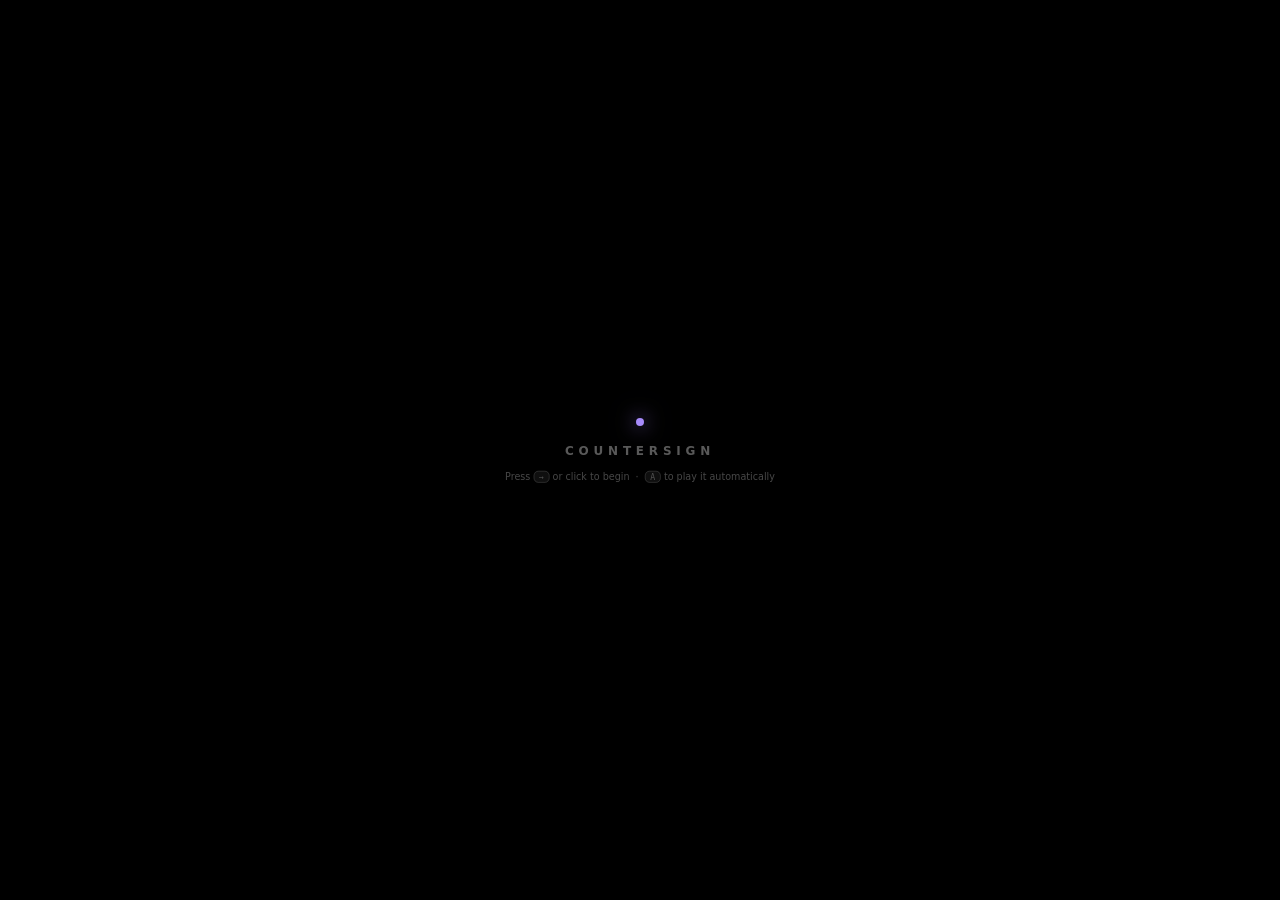
==== showcase/index.html @ 25378d52 "Add animated pitch showcase for the stage A scripted, presenter-driven walk through the Alpina / Sin" ====
<!doctype html>
<html lang="en">
<head>
  <meta charset="utf-8">
  <meta name="viewport" content="width=device-width, initial-scale=1">
  <title>Countersign Showcase</title>
  <meta name="description" content="Countersign for KPMG: AI does the work, named people decide and sign, and every deliverable is billed as Judgment plus Signature.">
  <link rel="stylesheet" href="showcase.css">
</head>
<body>
  <div id="stage" class="mode-live chrome-off">
    <div class="bg" aria-hidden="true">
      <div class="aurora a1"></div>
      <div class="aurora a2"></div>
      <div class="aurora a3"></div>
      <div class="grid"></div>
    </div>

    <header id="topbar">
      <div class="brand">
        <svg class="mark" viewBox="0 0 32 32" aria-hidden="true">
          <defs>
            <linearGradient id="markGrad" x1="0" y1="0" x2="1" y2="1">
              <stop offset="0" stop-color="#a78bfa"/>
              <stop offset="1" stop-color="#5b9dff"/>
            </linearGradient>
          </defs>
          <rect x="1.5" y="1.5" width="29" height="29" rx="9" fill="none" stroke="url(#markGrad)" stroke-width="2.4"/>
          <path d="M9 17.5l4.2 4.2L23.5 11" fill="none" stroke="url(#markGrad)" stroke-width="3" stroke-linecap="round" stroke-linejoin="round"/>
        </svg>
        <span class="name">Countersign</span>
        <span class="for">for KPMG</span>
      </div>
      <div class="scene-label">
        <span id="scene-side" class="side"></span>
        <span id="scene-num" class="num"></span>
        <span id="scene-title" class="title"></span>
      </div>
      <div class="controls">
        <div id="dots" class="dots"></div>
        <button id="mode-btn" class="pill" title="Switch between Live (you click) and Auto (plays itself)"></button>
        <button id="sound-btn" class="pill icon" title="Sound on/off"></button>
      </div>
    </header>

    <main id="root"></main>
    <aside id="rail" aria-label="Engagement progress"></aside>

    <button id="next-hint" class="next-hint" type="button">Next <kbd>→</kbd></button>
    <div id="keys" class="keys">→ next &nbsp;·&nbsp; ← back &nbsp;·&nbsp; A auto &nbsp;·&nbsp; L live &nbsp;·&nbsp; R restart &nbsp;·&nbsp; S sound</div>

    <canvas id="fx" width="3200" height="1800" aria-hidden="true"></canvas>

    <div id="cursor" aria-hidden="true">
      <svg viewBox="0 0 24 24"><path d="M4 2.5l15.5 9.2-6.6 1.6 3.9 7.2-2.9 1.5-3.9-7.2-4.9 4.6z" fill="#fff" stroke="#0b1020" stroke-width="1.3" stroke-linejoin="round"/></svg>
      <span class="who">Lea</span>
    </div>

    <div id="splash">
      <div class="splash-inner">
        <div class="splash-dot"></div>
        <div class="splash-text">Countersign</div>
        <div class="splash-sub">Press <kbd>→</kbd> or click to begin &nbsp;·&nbsp; <kbd>A</kbd> to play it automatically</div>
      </div>
    </div>
  </div>
  <script src="showcase.js"></script>
</body>
</html>
---- showcase/showcase.css ----
/* Countersign showcase. A fixed 1600x900 stage, scaled to fit any screen.
   Violet = the AI said it. Ink blue = a person decided it. */

:root {
  --bg: #04050a;
  --text: #eef0f8;
  --muted: #9ba1b8;
  --dim: #626a82;
  --line: rgba(255, 255, 255, 0.08);
  --line-2: rgba(255, 255, 255, 0.15);
  --glass: rgba(255, 255, 255, 0.04);
  --glass-2: rgba(255, 255, 255, 0.075);

  --ai: #a78bfa;
  --ai-2: #8b5cf6;
  --ai-3: #6d28d9;
  --ai-glow: rgba(139, 92, 246, 0.45);
  --ai-soft: rgba(139, 92, 246, 0.12);

  --ink: #5b9dff;
  --ink-2: #2f6bff;
  --ink-glow: rgba(64, 128, 255, 0.5);
  --ink-soft: rgba(64, 128, 255, 0.13);

  --ok: #34d399;
  --ok-soft: rgba(52, 211, 153, 0.13);
  --warn: #fbbf24;
  --warn-soft: rgba(251, 191, 36, 0.13);
  --bad: #fb7185;
  --bad-soft: rgba(251, 113, 133, 0.13);
  --gold: #f6c96b;
  --gold-soft: rgba(246, 201, 107, 0.14);

  --sans: "Inter", ui-sans-serif, system-ui, -apple-system, "Segoe UI", Roboto, "Helvetica Neue", Arial, sans-serif;
  --mono: ui-monospace, "SF Mono", "JetBrains Mono", "Cascadia Code", Menlo, Consolas, monospace;
  --r: 18px;
  --ease: cubic-bezier(.2, .8, .2, 1);
}

* { box-sizing: border-box; }
html, body { margin: 0; height: 100%; background: #000; overflow: hidden; }
body { font-family: var(--sans); color: var(--text); -webkit-font-smoothing: antialiased; }
button { font: inherit; color: inherit; }
kbd {
  font-family: var(--mono); font-size: 0.85em; padding: 1px 6px; border-radius: 6px;
  border: 1px solid var(--line-2); background: rgba(255,255,255,.06);
}

/* ------------------------------------------------------------------ stage */
#stage {
  position: absolute; left: 50%; top: 50%;
  width: 1600px; height: 900px;
  transform-origin: 50% 50%;
  overflow: hidden;
  background: var(--bg);
  font-size: 15px;
}
.bg { position: absolute; inset: 0; pointer-events: none; overflow: hidden; }
.aurora { position: absolute; border-radius: 50%; filter: blur(90px); opacity: .55; }
.aurora.a1 { width: 900px; height: 600px; left: -200px; top: -320px; background: radial-gradient(closest-side, rgba(124,58,237,.55), transparent); animation: drift1 22s ease-in-out infinite alternate; }
.aurora.a2 { width: 900px; height: 700px; right: -300px; bottom: -380px; background: radial-gradient(closest-side, rgba(47,107,255,.45), transparent); animation: drift2 26s ease-in-out infinite alternate; }
.aurora.a3 { width: 600px; height: 400px; left: 40%; top: 30%; background: radial-gradient(closest-side, rgba(168,85,247,.16), transparent); animation: drift1 30s ease-in-out infinite alternate-reverse; }
@keyframes drift1 { to { transform: translate(140px, 80px) scale(1.1); } }
@keyframes drift2 { to { transform: translate(-160px, -60px) scale(1.15); } }
.grid {
  position: absolute; inset: 0;
  background-image:
    linear-gradient(rgba(255,255,255,.035) 1px, transparent 1px),
    linear-gradient(90deg, rgba(255,255,255,.035) 1px, transparent 1px);
  background-size: 48px 48px;
  mask-image: radial-gradient(ellipse 70% 60% at 50% 40%, #000 20%, transparent 75%);
  -webkit-mask-image: radial-gradient(ellipse 70% 60% at 50% 40%, #000 20%, transparent 75%);
}

/* ------------------------------------------------------------------ top bar */
#topbar {
  position: absolute; left: 0; right: 0; top: 0; height: 64px;
  display: grid; grid-template-columns: 1fr auto 1fr; align-items: center;
  padding: 0 32px; z-index: 20;
  border-bottom: 1px solid var(--line);
  background: linear-gradient(180deg, rgba(5,6,12,.85), rgba(5,6,12,.4));
  backdrop-filter: blur(12px);
  transition: opacity .6s, transform .6s var(--ease);
}
.chrome-off #topbar, .chrome-off #keys { opacity: 0; transform: translateY(-10px); pointer-events: none; }
.brand { display: flex; align-items: center; gap: 10px; }
.brand .mark { width: 28px; height: 28px; }
.brand .name { font-weight: 700; font-size: 18px; letter-spacing: -0.01em; }
.brand .for { font-size: 12px; color: var(--muted); padding: 3px 8px; border: 1px solid var(--line); border-radius: 99px; }
.scene-label { display: flex; align-items: center; gap: 10px; font-size: 14px; }
.scene-label .side { font-size: 10.5px; font-weight: 700; letter-spacing: .14em; text-transform: uppercase; padding: 4px 9px; border-radius: 99px; }
.scene-label .side.backend { color: var(--ai); background: var(--ai-soft); border: 1px solid rgba(167,139,250,.3); }
.scene-label .side.frontend { color: var(--ink); background: var(--ink-soft); border: 1px solid rgba(91,157,255,.3); }
.scene-label .side.business { color: var(--gold); background: var(--gold-soft); border: 1px solid rgba(246,201,107,.3); }
.scene-label .side:empty { display: none; }
.scene-label .num { font-family: var(--mono); color: var(--dim); font-size: 12px; }
.scene-label .title { font-weight: 600; }
.controls { display: flex; justify-content: flex-end; align-items: center; gap: 10px; }
.dots { display: flex; gap: 5px; margin-right: 8px; }
.dots button { width: 7px; height: 7px; padding: 0; border-radius: 99px; border: 0; background: rgba(255,255,255,.16); cursor: pointer; transition: all .3s var(--ease); }
.dots button.done { background: rgba(167,139,250,.55); }
.dots button.on { width: 22px; background: linear-gradient(90deg, var(--ai), var(--ink)); }
.pill {
  height: 30px; padding: 0 12px; border-radius: 99px; cursor: pointer;
  border: 1px solid var(--line-2); background: rgba(255,255,255,.05);
  font-size: 12px; font-weight: 600; letter-spacing: .04em; display: inline-flex; align-items: center; gap: 7px;
}
.pill:hover { background: rgba(255,255,255,.1); }
.pill .led { width: 7px; height: 7px; border-radius: 99px; background: var(--ink); box-shadow: 0 0 10px var(--ink); }
.mode-auto .pill .led { background: var(--ai); box-shadow: 0 0 10px var(--ai); animation: blink 1.2s infinite; }
.pill.icon { width: 30px; padding: 0; justify-content: center; }
.pill.icon svg { width: 15px; height: 15px; }
@keyframes blink { 50% { opacity: .35; } }

.keys {
  position: absolute; left: 32px; bottom: 16px; z-index: 20;
  font-size: 11px; color: var(--dim); letter-spacing: .02em; transition: opacity .6s;
}
.next-hint {
  position: absolute; right: 32px; bottom: 14px; z-index: 30;
  height: 38px; padding: 0 16px; border-radius: 99px; cursor: pointer;
  border: 1px solid rgba(91,157,255,.45);
  background: linear-gradient(180deg, rgba(64,128,255,.28), rgba(64,128,255,.12));
  font-weight: 600; font-size: 13px; display: flex; align-items: center; gap: 10px;
  box-shadow: 0 0 30px -6px var(--ink-glow);
  opacity: 0; transform: translateY(10px); pointer-events: none;
  transition: opacity .4s, transform .4s var(--ease);
}
.next-hint.on { opacity: 1; transform: none; pointer-events: auto; animation: nudge 2.2s ease-in-out infinite; }
@keyframes nudge { 50% { transform: translateX(4px); } }

/* ------------------------------------------------------------------ root + rail */
#root { position: absolute; left: 40px; right: 40px; top: 88px; bottom: 56px; transition: right .7s var(--ease); }
.rail-on #root { right: 404px; }

#rail {
  position: absolute; top: 88px; right: 40px; bottom: 56px; width: 340px; z-index: 5;
  padding: 20px; display: flex; flex-direction: column; gap: 14px;
  opacity: 0; transform: translateX(40px); pointer-events: none;
  transition: opacity .6s, transform .7s var(--ease);
}
.rail-on #rail { opacity: 1; transform: none; pointer-events: auto; }
.rail-head .eyebrow { margin-bottom: 6px; }
.rail-head .rt { font-weight: 650; font-size: 16px; }
.rail-bar { height: 8px; border-radius: 99px; background: rgba(255,255,255,.07); overflow: hidden; margin-top: 12px; }
.rail-bar i { display: block; height: 100%; width: 0; border-radius: 99px; background: linear-gradient(90deg, var(--ai), var(--ink)); box-shadow: 0 0 16px var(--ink-glow); transition: width .9s var(--ease); }
.rail-pct { display: flex; justify-content: space-between; font-size: 12px; color: var(--muted); margin-top: 8px; }
.rail-pct b { color: var(--text); font-family: var(--mono); }
.rail-list { display: flex; flex-direction: column; gap: 8px; }
.ri {
  display: grid; grid-template-columns: 26px 1fr auto; gap: 10px; align-items: center;
  padding: 10px 12px; border-radius: 12px; border: 1px solid var(--line);
  background: rgba(255,255,255,.025); transition: all .5s var(--ease);
}
.ri .st { width: 22px; height: 22px; border-radius: 99px; position: relative; display: grid; place-items: center; }
.ri .k { font-family: var(--mono); font-size: 11px; color: var(--dim); }
.ri .t { font-size: 13.5px; font-weight: 600; line-height: 1.2; }
.ri .n { font-size: 11.5px; color: var(--muted); margin-top: 2px; min-height: 14px; }
.ri .v { font-family: var(--mono); font-size: 12px; color: var(--dim); text-align: right; }
.ri.queued .st { border: 1.5px dashed rgba(255,255,255,.22); }
.ri.ai { border-color: rgba(167,139,250,.35); background: var(--ai-soft); }
.ri.ai .st { border: 2px solid rgba(167,139,250,.25); border-top-color: var(--ai); animation: spin 1s linear infinite; }
.ri.ai .n { color: var(--ai); }
.ri.human { border-color: rgba(91,157,255,.45); background: var(--ink-soft); box-shadow: 0 0 24px -8px var(--ink-glow); }
.ri.human .st::after { content: ""; width: 10px; height: 10px; border-radius: 99px; background: var(--ink); box-shadow: 0 0 0 0 var(--ink-glow); animation: ping 1.4s infinite; }
.ri.human .n { color: var(--ink); }
.ri.ready .st { border: 2px solid var(--ink); }
.ri.ready .st::after { content: ""; width: 8px; height: 4px; border-left: 2px solid var(--ink); border-bottom: 2px solid var(--ink); transform: translateY(-1px) rotate(-45deg); }
.ri.signed { border-color: rgba(52,211,153,.35); background: var(--ok-soft); }
.ri.signed .st { background: var(--ok); }
.ri.signed .st::after { content: ""; width: 9px; height: 5px; border-left: 2.4px solid #04120c; border-bottom: 2.4px solid #04120c; transform: translateY(-1px) rotate(-45deg); }
.ri.signed .v { color: var(--ok); font-weight: 700; }
.ri.signed .n { color: var(--ok); }
@keyframes spin { to { transform: rotate(360deg); } }
@keyframes ping { 0% { box-shadow: 0 0 0 0 var(--ink-glow); } 100% { box-shadow: 0 0 0 10px rgba(64,128,255,0); } }
.rail-team { padding: 12px 14px; border-radius: 12px; border: 1px solid var(--line); }
.rail-team .people { display: flex; flex-direction: column; gap: 8px; margin-top: 10px; }
.rail-team .p { display: flex; align-items: center; gap: 10px; font-size: 12.5px; }
.rail-team .p .av { width: 26px; height: 26px; font-size: 10px; }
.rail-team .p .av svg { width: 12px; height: 12px; }
.rail-team .p span { color: var(--muted); margin-left: auto; font-size: 11.5px; }
.lane-note { grid-column: 2; font-size: 12.5px; color: var(--muted); margin-top: -18px; animation: pop .5s var(--ease) both; }
.rail-act { margin-top: auto; padding: 12px 14px; border-radius: 12px; border: 1px solid rgba(167,139,250,.22); background: rgba(139,92,246,.07); }
.rail-act .eyebrow { color: var(--ai); }
.rail-act .line { font-family: var(--mono); font-size: 12px; color: #d9d0ff; margin-top: 6px; min-height: 32px; line-height: 1.4; }
.rail-act .line::before { content: "▸ "; color: var(--ai); }
.rail-earn { display: flex; justify-content: space-between; align-items: baseline; padding: 12px 14px; border-radius: 12px; border: 1px solid var(--line); }
.rail-earn span { font-size: 12px; color: var(--muted); }
.rail-earn b { font-family: var(--mono); font-size: 18px; color: var(--ok); }

/* ------------------------------------------------------------------ building blocks */
.scene { position: absolute; inset: 0; animation: sceneIn .7s var(--ease) both; }
@keyframes sceneIn { from { opacity: 0; transform: translateY(14px) scale(.99); filter: blur(6px); } }
.card {
  position: relative; border-radius: var(--r); border: 1px solid var(--line);
  background: linear-gradient(180deg, rgba(255,255,255,.06), rgba(255,255,255,.02));
  box-shadow: 0 24px 60px -24px rgba(0,0,0,.7), inset 0 1px 0 rgba(255,255,255,.06);
  backdrop-filter: blur(14px);
}
.glass-rail { border-radius: var(--r); border: 1px solid var(--line); background: linear-gradient(180deg, rgba(255,255,255,.05), rgba(255,255,255,.015)); backdrop-filter: blur(14px); }
.eyebrow { font-size: 10.5px; font-weight: 700; letter-spacing: .14em; text-transform: uppercase; color: var(--muted); }
.h1 { font-size: 40px; font-weight: 750; letter-spacing: -0.025em; line-height: 1.08; margin: 0; }
.h2 { font-size: 26px; font-weight: 700; letter-spacing: -0.02em; line-height: 1.15; margin: 0; }
.h3 { font-size: 17px; font-weight: 650; letter-spacing: -0.01em; margin: 0; }
.muted { color: var(--muted); }
.dim { color: var(--dim); }
.mono { font-family: var(--mono); }
.grad { background: linear-gradient(90deg, #c4b5fd, #7fb2ff); -webkit-background-clip: text; background-clip: text; color: transparent; }
.grad-gold { background: linear-gradient(90deg, #fde68a, #f6c96b, #fb923c); -webkit-background-clip: text; background-clip: text; color: transparent; }

.tag { display: inline-flex; align-items: center; gap: 6px; height: 22px; padding: 0 9px; border-radius: 99px; font-size: 11.5px; font-weight: 600; white-space: nowrap; border: 1px solid transparent; }
.tag.ai { color: #cfc2ff; background: var(--ai-soft); border-color: rgba(167,139,250,.28); }
.tag.ink { color: #b9d3ff; background: var(--ink-soft); border-color: rgba(91,157,255,.3); }
.tag.ok { color: #a7f3d0; background: var(--ok-soft); border-color: rgba(52,211,153,.3); }
.tag.warn { color: #fde68a; background: var(--warn-soft); border-color: rgba(251,191,36,.3); }
.tag.bad { color: #fecdd3; background: var(--bad-soft); border-color: rgba(251,113,133,.3); }
.tag.gold { color: #fde68a; background: var(--gold-soft); border-color: rgba(246,201,107,.3); }
.tag.plain { color: var(--muted); background: rgba(255,255,255,.04); border-color: var(--line); }
.tag svg { width: 12px; height: 12px; }

.btn {
  height: 40px; padding: 0 16px; border-radius: 11px; border: 1px solid transparent; cursor: pointer;
  display: inline-flex; align-items: center; gap: 8px; font-weight: 650; font-size: 14px; white-space: nowrap;
  transition: transform .15s, box-shadow .3s, background .3s, opacity .3s;
}
.btn svg { width: 16px; height: 16px; }
.btn:active { transform: scale(.97); }
.btn.ink { background: linear-gradient(180deg, #4d8dff, #2f6bff); box-shadow: 0 8px 24px -8px var(--ink-glow), inset 0 1px 0 rgba(255,255,255,.25); color: #fff; }
.btn.ghost { background: rgba(255,255,255,.05); border-color: var(--line-2); }
.btn.ghost:hover { background: rgba(255,255,255,.09); }
.btn.danger { background: rgba(251,113,133,.12); border-color: rgba(251,113,133,.4); color: #fecdd3; }
.btn.okb { background: rgba(52,211,153,.12); border-color: rgba(52,211,153,.4); color: #a7f3d0; }
.btn.sm { height: 30px; padding: 0 11px; font-size: 12.5px; border-radius: 9px; }
.btn[disabled] { opacity: .35; pointer-events: none; }
.btn.done { pointer-events: none; }

/* the element the presenter should click next (live mode only) */
.mode-live .await { position: relative; animation: await 1.5s ease-in-out infinite; }
@keyframes await { 0%,100% { box-shadow: 0 0 0 0 rgba(91,157,255,.0), 0 0 0 1px rgba(91,157,255,.5); } 50% { box-shadow: 0 0 0 7px rgba(91,157,255,.18), 0 0 0 1px rgba(91,157,255,.9); } }

.av { width: 34px; height: 34px; border-radius: 99px; display: grid; place-items: center; font-weight: 700; font-size: 12.5px; flex: none; }
.av.ink { background: linear-gradient(135deg, #5b9dff, #2f4fff); box-shadow: 0 0 0 2px rgba(91,157,255,.25); }
.av.ai { background: radial-gradient(circle at 35% 30%, #ddd6fe, #8b5cf6 55%, #4c1d95); box-shadow: 0 0 18px var(--ai-glow); }
.av.lg { width: 56px; height: 56px; font-size: 18px; }
.av svg { width: 16px; height: 16px; }

.conf { display: flex; align-items: center; gap: 8px; }
.conf .bar { width: 70px; height: 5px; border-radius: 99px; background: rgba(255,255,255,.08); overflow: hidden; }
.conf .bar i { display: block; height: 100%; width: 0; background: var(--ai); border-radius: 99px; transition: width 1s var(--ease); }
.conf .pc { font-family: var(--mono); font-size: 11.5px; color: var(--ai); width: 32px; text-align: right; }
.conf.low .bar i { background: var(--warn); }
.conf.low .pc { color: var(--warn); }

.ai-text { color: #d7ccff; }
.ink-text { color: #9fc4ff; }
.by { font-size: 11px; font-weight: 600; display: inline-flex; align-items: center; gap: 5px; }
.by.ai { color: var(--ai); }
.by.ink { color: var(--ink); }
.by::before { content: ""; width: 6px; height: 6px; border-radius: 99px; background: currentColor; box-shadow: 0 0 8px currentColor; }

.hash { font-family: var(--mono); font-size: 11.5px; color: var(--dim); }
.pop { animation: pop .5s var(--ease) both; }
@keyframes pop { from { opacity: 0; transform: translateY(8px) scale(.96); } }
.fade-in { animation: fadeIn .6s ease both; }
@keyframes fadeIn { from { opacity: 0; } }
.hidden { display: none !important; }
.invisible { opacity: 0; }

/* ------------------------------------------------------------------ splash + intro */
#splash { position: absolute; inset: 0; z-index: 100; background: #000; display: grid; place-items: center; cursor: pointer; transition: opacity .4s; }
#splash.gone { opacity: 0; pointer-events: none; }
.splash-inner { text-align: center; }
.splash-dot { width: 10px; height: 10px; margin: 0 auto 22px; border-radius: 99px; background: var(--ai); box-shadow: 0 0 24px var(--ai), 0 0 60px var(--ai-glow); animation: blink 1.8s infinite; }
.splash-text { font-size: 15px; letter-spacing: .4em; text-transform: uppercase; color: rgba(255,255,255,.35); font-weight: 600; }
.splash-sub { margin-top: 16px; font-size: 12px; color: rgba(255,255,255,.28); }

#intro { position: absolute; inset: 0; z-index: 90; pointer-events: none; }
#intro svg.ink { position: absolute; inset: 0; width: 100%; height: 100%; }
.orb {
  position: absolute; left: 0; top: 0; width: 64px; height: 64px; margin: -32px 0 0 -32px; border-radius: 50%;
  background: radial-gradient(circle at 34% 30%, #f5f3ff 0%, #c4b5fd 18%, #8b5cf6 48%, #5b21b6 78%, #2e1065 100%);
  box-shadow: 0 0 30px rgba(139,92,246,.9), 0 0 90px rgba(139,92,246,.55), 0 0 160px rgba(91,157,255,.25);
  will-change: transform;
}
.orb .eye { position: absolute; top: 25px; width: 7px; height: 11px; border-radius: 6px; background: #fff; box-shadow: 0 0 8px #fff; animation: eyeBlink 3.2s infinite; transform-origin: center; }
.orb .eye.l { left: 22px; }
.orb .eye.r { left: 36px; }
@keyframes eyeBlink { 0%, 44%, 50%, 100% { transform: scaleY(1); } 47% { transform: scaleY(.1); } }
.trail { position: absolute; width: 14px; height: 14px; margin: -7px 0 0 -7px; border-radius: 50%; background: rgba(167,139,250,.6); box-shadow: 0 0 14px rgba(139,92,246,.9); animation: trail 900ms ease-out forwards; }
@keyframes trail { to { opacity: 0; transform: scale(.2); } }
.hi { position: absolute; left: 760px; top: 404px; font-size: 76px; font-weight: 800; letter-spacing: -0.03em; color: #fff; text-shadow: 0 0 30px rgba(167,139,250,.8); white-space: nowrap; }
.hi .caret { display: inline-block; width: 4px; height: 66px; margin-left: 6px; background: var(--ai); vertical-align: -6px; animation: blink .8s infinite; box-shadow: 0 0 12px var(--ai); }
.hi-sub { position: absolute; left: 764px; top: 500px; font-size: 20px; color: rgba(230,225,255,.75); letter-spacing: .01em; opacity: 0; transition: opacity .6s, transform .6s var(--ease); transform: translateY(6px); }
.hi-sub.on { opacity: 1; transform: none; }

/* ------------------------------------------------------------------ cursor + fx */
#cursor { position: absolute; left: 0; top: 0; z-index: 80; pointer-events: none; opacity: 0; transition: opacity .3s; will-change: transform; }
#cursor.on { opacity: 1; }
#cursor svg { width: 26px; height: 26px; filter: drop-shadow(0 4px 10px rgba(0,0,0,.6)); }
#cursor .who { position: absolute; left: 22px; top: 22px; font-size: 11px; font-weight: 700; padding: 2px 8px; border-radius: 99px; background: var(--ink-2); color: #fff; box-shadow: 0 4px 14px var(--ink-glow); }
#cursor.click::after { content: ""; position: absolute; left: -12px; top: -12px; width: 30px; height: 30px; border-radius: 50%; border: 2px solid var(--ink); animation: clickRing .5s ease-out forwards; }
@keyframes clickRing { from { transform: scale(.3); opacity: 1; } to { transform: scale(1.6); opacity: 0; } }
#fx { position: absolute; inset: 0; width: 1600px; height: 900px; z-index: 70; pointer-events: none; }
.flash { position: absolute; inset: 0; z-index: 60; pointer-events: none; background: radial-gradient(circle at 50% 50%, rgba(237,233,254,.95), rgba(139,92,246,.6) 30%, transparent 70%); animation: flash 900ms ease-out forwards; }
@keyframes flash { from { opacity: 0; } 25% { opacity: 1; } to { opacity: 0; } }

/* ------------------------------------------------------------------ 1. swarm */
.swarm { display: grid; grid-template-columns: 300px 1fr 360px; gap: 24px; height: 100%; }
.col-head { display: flex; align-items: center; justify-content: space-between; margin-bottom: 14px; }
.live-dot { display: inline-flex; align-items: center; gap: 6px; font-size: 11px; color: var(--ok); font-weight: 600; }
.live-dot::before { content: ""; width: 7px; height: 7px; border-radius: 99px; background: var(--ok); box-shadow: 0 0 10px var(--ok); animation: blink 1.2s infinite; }
.inflows { display: flex; flex-direction: column; gap: 10px; }
.inflow { display: grid; grid-template-columns: 36px 1fr; gap: 12px; align-items: center; padding: 12px; border-radius: 14px; animation: inflowIn .7s var(--ease) both; }
@keyframes inflowIn { from { opacity: 0; transform: translateX(-40px); filter: blur(4px); } }
.inflow .ic { width: 36px; height: 36px; border-radius: 10px; display: grid; place-items: center; background: rgba(255,255,255,.06); border: 1px solid var(--line); color: #c9d6ff; }
.inflow .ic svg { width: 18px; height: 18px; }
.inflow .src { font-size: 10.5px; color: var(--muted); text-transform: uppercase; letter-spacing: .1em; font-weight: 700; }
.inflow .what { font-size: 13.5px; font-weight: 600; margin-top: 2px; line-height: 1.25; }
.inflow .meta { font-size: 11.5px; color: var(--dim); margin-top: 2px; }
.inflow.hot { border-color: rgba(251,191,36,.35); }
.swarm-center { position: relative; display: flex; flex-direction: column; }
.counters { display: grid; grid-template-columns: repeat(4, 1fr); gap: 10px; }
.counter { padding: 10px 14px; border-radius: 12px; }
.counter b { display: block; font-family: var(--mono); font-size: 22px; font-weight: 600; }
.counter span { font-size: 11px; color: var(--muted); }
.swarm-canvas-wrap { position: relative; flex: 1; margin-top: 14px; border-radius: var(--r); overflow: hidden; }
.swarm-canvas-wrap canvas { position: absolute; inset: 0; width: 100%; height: 100%; }
.swarm-cap { position: absolute; left: 0; right: 0; bottom: 16px; text-align: center; font-size: 12px; color: var(--muted); letter-spacing: .04em; }
.log { font-family: var(--mono); font-size: 12px; display: flex; flex-direction: column; gap: 7px; padding: 16px; height: calc(100% - 34px); overflow: hidden; }
.log .ln { display: grid; grid-template-columns: 64px 1fr; gap: 8px; animation: pop .4s var(--ease) both; line-height: 1.45; }
.log .ln .ts { color: var(--dim); }
.log .ln .ag { color: var(--ai); font-weight: 600; }
.log .ln.warn .msg { color: var(--warn); }
.log .ln.ok .msg { color: var(--ok); }
.log .ln.seal .msg { color: #e9d5ff; }

/* ------------------------------------------------------------------ 2. contract */
.contract { display: grid; grid-template-columns: 1fr 470px; gap: 24px; height: 100%; align-items: start; }
.contract-card { padding: 26px 28px; animation: contractIn 1s var(--ease) both; overflow: hidden; }
@keyframes contractIn { from { opacity: 0; transform: scale(.55); filter: blur(14px); } }
.contract-card::before { content: ""; position: absolute; inset: -1px; border-radius: var(--r); padding: 1px; background: linear-gradient(135deg, rgba(167,139,250,.7), transparent 40%, transparent 60%, rgba(91,157,255,.6)); -webkit-mask: linear-gradient(#000 0 0) content-box, linear-gradient(#000 0 0); -webkit-mask-composite: xor; mask-composite: exclude; pointer-events: none; }
.new-badge { display: inline-flex; align-items: center; gap: 8px; font-size: 11px; font-weight: 700; letter-spacing: .14em; color: var(--ok); }
.new-badge::before { content: ""; width: 8px; height: 8px; border-radius: 99px; background: var(--ok); box-shadow: 0 0 12px var(--ok); animation: blink 1s infinite; }
.parties { display: flex; align-items: center; gap: 12px; margin-top: 14px; font-size: 14px; }
.party { display: flex; align-items: center; gap: 9px; padding: 7px 12px 7px 8px; border-radius: 99px; border: 1px solid var(--line); background: rgba(255,255,255,.03); }
.party .cc { font-family: var(--mono); font-size: 10.5px; font-weight: 700; padding: 2px 6px; border-radius: 6px; background: rgba(255,255,255,.08); }
.parties .x { color: var(--dim); }
.meta-row { display: flex; gap: 18px; margin-top: 14px; font-size: 12.5px; color: var(--muted); }
.meta-row span b { color: var(--text); font-weight: 600; }
.terms { display: grid; grid-template-columns: 1fr 1fr; gap: 8px 22px; margin-top: 22px; }
.term { display: grid; grid-template-columns: 1fr auto; gap: 4px 10px; padding: 11px 14px; border-radius: 12px; border: 1px solid var(--line); background: rgba(255,255,255,.02); }
.term .l { font-size: 11.5px; color: var(--muted); }
.term .v { font-size: 14px; font-weight: 600; grid-column: 1; }
.term .conf { grid-row: 1 / span 2; grid-column: 2; }
.term.flag { border-color: rgba(251,191,36,.35); background: rgba(251,191,36,.05); }
.term.flag .l::after { content: " · needs a human eye"; color: var(--warn); font-weight: 600; }
.synth { display: flex; flex-direction: column; gap: 16px; }
.synth-card { padding: 22px; }
.synth-head { display: flex; align-items: center; gap: 12px; }
.stats { display: grid; grid-template-columns: 1fr 1fr; gap: 10px; margin-top: 18px; }
.stat { padding: 14px; border-radius: 14px; border: 1px solid rgba(167,139,250,.2); background: rgba(139,92,246,.06); }
.stat b { display: block; font-size: 34px; font-weight: 750; letter-spacing: -0.03em; color: #e4dcff; }
.stat span { font-size: 12px; color: var(--muted); }
.summary { margin-top: 16px; font-size: 15px; line-height: 1.5; min-height: 70px; }
.send { padding: 16px 18px; display: flex; align-items: center; gap: 14px; }
.send .arrow { flex: 1; height: 2px; border-radius: 2px; background: linear-gradient(90deg, rgba(167,139,250,.0), var(--ai), var(--ink), rgba(91,157,255,0)); background-size: 200% 100%; animation: shimmer 1.4s linear infinite; }
@keyframes shimmer { from { background-position: 100% 0; } to { background-position: -100% 0; } }

/* ------------------------------------------------------------------ 3. pricing confirm */
.price { display: grid; grid-template-columns: 1fr 520px; gap: 24px; height: 100%; align-items: start; }
.price .lead { padding: 30px; }
.tier { display: flex; align-items: baseline; gap: 14px; margin-top: 18px; }
.tier b { font-size: 64px; font-weight: 800; letter-spacing: -0.04em; }
.reasons { display: flex; flex-direction: column; gap: 10px; margin-top: 20px; }
.reason { display: flex; align-items: center; gap: 12px; padding: 12px 14px; border-radius: 12px; border: 1px solid rgba(167,139,250,.2); background: rgba(139,92,246,.05); font-size: 14.5px; }
.reason svg { width: 18px; height: 18px; color: var(--ai); flex: none; }
.fair { display: flex; gap: 14px; margin-top: 22px; padding: 16px 18px; border-radius: 14px; border: 1px solid rgba(52,211,153,.28); background: rgba(52,211,153,.06); font-size: 14px; line-height: 1.5; }
.fair svg { width: 22px; height: 22px; color: var(--ok); flex: none; margin-top: 2px; }
.quote { padding: 26px; transition: border-color .6s, box-shadow .6s; }
.quote.locked { border-color: rgba(91,157,255,.55); box-shadow: 0 0 0 1px rgba(91,157,255,.25), 0 30px 80px -30px var(--ink-glow); }
.qline { display: grid; grid-template-columns: 1fr auto; gap: 4px 16px; padding: 16px 0; border-bottom: 1px dashed var(--line-2); }
.qline .n { font-weight: 650; font-size: 16px; }
.qline .d { font-size: 12.5px; color: var(--muted); }
.qline .p { grid-row: 1 / span 2; grid-column: 2; font-family: var(--mono); font-size: 22px; font-weight: 600; align-self: center; }
.qtotal { display: flex; justify-content: space-between; align-items: baseline; padding-top: 18px; }
.qtotal b { font-size: 38px; font-weight: 800; letter-spacing: -0.03em; }
.confirm-row { display: flex; align-items: center; gap: 14px; margin-top: 22px; padding-top: 20px; border-top: 1px solid var(--line); }
.confirm-row .who { flex: 1; }
.confirm-row .who b { display: block; font-size: 14px; }
.confirm-row .who span { font-size: 12px; color: var(--muted); }
.lockline { display: flex; align-items: center; gap: 10px; margin-top: 16px; padding: 12px 14px; border-radius: 12px; background: var(--ink-soft); border: 1px solid rgba(91,157,255,.35); font-size: 13px; }
.lockline svg { width: 18px; height: 18px; color: var(--ink); }

/* ------------------------------------------------------------------ 4. handoff */
.handoff { display: grid; grid-template-columns: 330px 1fr; gap: 22px; height: 100%; align-items: start; }
.person { padding: 24px; animation: slideL .8s var(--ease) both; align-self: start; }
@keyframes slideL { from { opacity: 0; transform: translateX(-60px); } }
.person .top { display: flex; align-items: center; gap: 14px; }
.person .nm { font-size: 20px; font-weight: 700; }
.person .rl { font-size: 13px; color: var(--muted); margin-top: 2px; }
.person .facts { display: flex; flex-direction: column; gap: 9px; margin-top: 20px; font-size: 13px; }
.person .facts div { display: flex; justify-content: space-between; gap: 10px; padding-bottom: 9px; border-bottom: 1px solid var(--line); }
.person .facts span { color: var(--muted); }
.assigned { margin-top: 18px; padding: 12px 14px; border-radius: 12px; border: 1px solid rgba(91,157,255,.35); background: var(--ink-soft); font-size: 13px; display: flex; align-items: center; gap: 10px; }
.assigned svg { width: 18px; height: 18px; color: var(--ink); flex: none; }
.plan { padding: 22px 24px; display: flex; flex-direction: column; }
.plan-head { display: flex; justify-content: space-between; align-items: flex-start; }
.plan-list { display: flex; flex-direction: column; gap: 8px; margin-top: 16px; }
.pm { display: grid; grid-template-columns: 18px 44px 1fr auto 60px; gap: 12px; align-items: center; padding: 12px 14px; border-radius: 12px; border: 1px solid var(--line); background: rgba(255,255,255,.025); animation: pop .5s var(--ease) both; }
.pm .grip { color: var(--dim); }
.pm .grip svg { width: 14px; height: 14px; }
.pm .k { font-family: var(--mono); font-size: 12px; color: var(--muted); }
.pm .t { font-weight: 650; font-size: 14.5px; }
.pm .sub { font-size: 12px; color: var(--muted); margin-top: 2px; }
.pm .w { font-family: var(--mono); font-size: 12px; color: var(--dim); text-align: right; }
.pm .checks { display: flex; flex-wrap: wrap; gap: 6px; margin-top: 7px; }
.pm.hl { border-color: rgba(91,157,255,.5); background: var(--ink-soft); }
.add-row { display: flex; gap: 10px; align-items: center; margin-top: 14px; }
.add-input { flex: 1; height: 40px; border-radius: 11px; border: 1px solid rgba(91,157,255,.45); background: rgba(10,18,40,.6); padding: 0 14px; display: flex; align-items: center; font-size: 14px; color: #cfe0ff; }
.add-input .caret { width: 2px; height: 18px; background: var(--ink); margin-left: 2px; animation: blink .8s infinite; }
.ai-reply { display: flex; gap: 12px; align-items: flex-start; margin-top: 14px; padding: 12px 14px; border-radius: 12px; border: 1px solid rgba(167,139,250,.28); background: rgba(139,92,246,.07); font-size: 13.5px; line-height: 1.45; }
.ai-reply .av { width: 26px; height: 26px; }

/* ------------------------------------------------------------------ 5. work M1 + M2 */
.work { display: grid; grid-template-columns: 1fr 1fr; gap: 20px; height: 100%; align-items: start; }
.panel { padding: 20px 22px; display: flex; flex-direction: column; overflow: hidden; }
.panel-head { display: flex; justify-content: space-between; align-items: flex-start; gap: 10px; margin-bottom: 14px; }
.panel-head .h3 { margin-top: 5px; }
.rows { display: flex; flex-direction: column; gap: 6px; }
.row { display: grid; grid-template-columns: 1fr auto auto; gap: 12px; align-items: center; padding: 9px 12px; border-radius: 10px; border: 1px solid var(--line); background: rgba(255,255,255,.02); font-size: 13px; transition: all .4s var(--ease); }
.row .l { color: var(--muted); font-size: 11.5px; }
.row .v { font-weight: 600; }
.row.flag { border-color: rgba(251,191,36,.35); background: rgba(251,191,36,.05); }
.row.fixed { border-color: rgba(91,157,255,.45); background: var(--ink-soft); }
.row.fixed .v { color: #b9d3ff; }
.row .strike { text-decoration: line-through; color: var(--dim); font-weight: 500; margin-right: 6px; }
.source { margin-top: 12px; padding: 14px 16px; border-radius: 12px; border: 1px solid var(--line-2); background: rgba(0,0,0,.35); font-size: 13px; line-height: 1.55; animation: pop .5s var(--ease) both; }
.source .src-h { display: flex; justify-content: space-between; margin-bottom: 8px; }
.source mark { background: rgba(91,157,255,.25); color: #dbe8ff; border-radius: 4px; padding: 0 3px; box-shadow: 0 0 0 1px rgba(91,157,255,.4); }
.dev { display: grid; grid-template-columns: 1fr 210px auto; gap: 14px; align-items: center; padding: 12px 14px; border-radius: 12px; border: 1px solid var(--line); background: rgba(255,255,255,.02); animation: pop .5s var(--ease) both; }
.dev .t { font-weight: 600; font-size: 13.5px; }
.dev .s { font-size: 11.5px; color: var(--muted); margin-top: 2px; }
.range { position: relative; height: 26px; }
.range .track { position: absolute; left: 0; right: 0; top: 11px; height: 4px; border-radius: 99px; background: rgba(255,255,255,.08); }
.range .mkt { position: absolute; top: 9px; height: 8px; border-radius: 99px; background: rgba(52,211,153,.4); }
.range .you { position: absolute; top: 5px; width: 3px; height: 16px; border-radius: 2px; background: var(--warn); box-shadow: 0 0 8px var(--warn); }
.range .lbl { position: absolute; top: -4px; font-size: 9.5px; color: var(--dim); }
.okmark { width: 26px; height: 26px; border-radius: 99px; display: grid; place-items: center; border: 1.5px dashed var(--line-2); transition: all .35s var(--ease); }
.okmark.on { border: 0; background: var(--ink); box-shadow: 0 0 14px var(--ink-glow); }
.okmark.on::after { content: ""; width: 9px; height: 5px; border-left: 2.4px solid #fff; border-bottom: 2.4px solid #fff; transform: translateY(-1px) rotate(-45deg); }
.foot-note { margin-top: 14px; padding-top: 12px; font-size: 12px; color: var(--muted); display: flex; align-items: center; gap: 8px; }
.foot-note svg { width: 14px; height: 14px; color: var(--ink); }
.ready-banner { display: flex; align-items: center; gap: 10px; margin-top: 12px; padding: 10px 14px; border-radius: 12px; border: 1px solid rgba(91,157,255,.4); background: var(--ink-soft); font-size: 13px; font-weight: 600; animation: pop .5s var(--ease) both; }
.ready-banner svg { width: 16px; height: 16px; color: var(--ink); }

/* ------------------------------------------------------------------ 6. blind pass */
.blind { display: grid; grid-template-columns: 1fr 1fr; gap: 20px; height: 100%; align-items: start; }
.sealed-list { position: relative; display: flex; flex-direction: column; gap: 8px; margin-top: 4px; }
.risk { display: grid; grid-template-columns: 44px 1fr auto; gap: 12px; align-items: center; padding: 12px 14px; border-radius: 12px; border: 1px solid rgba(167,139,250,.22); background: rgba(139,92,246,.05); transition: filter 1.1s var(--ease), opacity 1s, border-color .4s, background .4s; }
.risk .code { font-family: var(--mono); font-size: 12px; font-weight: 700; color: var(--ai); padding: 3px 0; text-align: center; border-radius: 7px; background: rgba(139,92,246,.14); }
.risk .t { font-weight: 600; font-size: 13.5px; }
.risk .s { font-size: 11.5px; color: var(--muted); margin-top: 2px; }
.sealed .risk { filter: blur(7px) saturate(.6); opacity: .6; }
.seal-overlay { position: absolute; inset: -6px; display: grid; place-items: center; z-index: 2; transition: opacity .6s; }
.seal-box { text-align: center; padding: 22px 26px; border-radius: 18px; background: rgba(10,8,24,.78); border: 1px solid rgba(167,139,250,.4); box-shadow: 0 0 60px -10px var(--ai-glow); backdrop-filter: blur(6px); }
.lock { width: 54px; height: 54px; margin: 0 auto 10px; color: var(--ai); filter: drop-shadow(0 0 12px var(--ai-glow)); }
.lock .shackle { transition: transform .6s var(--ease); transform-box: fill-box; transform-origin: 100% 100%; }
.unsealing .lock .shackle { transform: translateY(-5px) rotate(-28deg); }
.unsealing .lock { animation: shake .45s ease-in-out; }
@keyframes shake { 20% { transform: rotate(-9deg); } 40% { transform: rotate(8deg); } 60% { transform: rotate(-6deg); } 80% { transform: rotate(4deg); } }
.seal-box .t { font-weight: 700; font-size: 15px; }
.seal-box .s { font-size: 12px; color: var(--muted); margin-top: 4px; }
.seal-box .hash { margin-top: 10px; color: #c4b5fd; }
.verify { display: flex; align-items: center; gap: 8px; margin-top: 12px; font-size: 12.5px; color: var(--ok); animation: pop .5s var(--ease) both; }
.verify svg { width: 15px; height: 15px; }
.chips { display: grid; grid-template-columns: 1fr 1fr; gap: 8px; margin-top: 6px; }
.chip { display: flex; align-items: center; gap: 10px; padding: 11px 12px; border-radius: 12px; border: 1px solid var(--line-2); background: rgba(255,255,255,.03); cursor: pointer; text-align: left; transition: all .3s var(--ease); font-size: 13px; }
.chip .code { font-family: var(--mono); font-size: 11.5px; color: var(--muted); font-weight: 700; }
.chip.on { border-color: rgba(91,157,255,.7); background: rgba(64,128,255,.18); box-shadow: 0 0 20px -6px var(--ink-glow); }
.chip.on .code { color: var(--ink); }
.chip.lockd { pointer-events: none; }
.submit-row { display: flex; align-items: center; justify-content: space-between; margin-top: 16px; }
.diff { display: grid; grid-template-columns: 1fr 1fr 1fr; gap: 10px; margin-top: 16px; }
.dcol { padding: 12px; border-radius: 12px; border: 1px solid var(--line); background: rgba(255,255,255,.02); animation: pop .5s var(--ease) both; }
.dcol .eyebrow { margin-bottom: 8px; }
.dcol .it { font-size: 12.5px; padding: 6px 0; border-top: 1px solid var(--line); display: flex; gap: 8px; }
.dcol .it:first-of-type { border-top: 0; }
.dcol .it .code { font-family: var(--mono); font-weight: 700; font-size: 11.5px; }
.dcol.both { border-color: rgba(52,211,153,.3); }
.dcol.both .eyebrow, .dcol.both .code { color: var(--ok); }
.dcol.lea .eyebrow, .dcol.lea .code { color: var(--ink); }
.dcol.ai { border-color: rgba(167,139,250,.3); }
.dcol.ai .eyebrow, .dcol.ai .code { color: var(--ai); }
.learn { margin-top: 12px; font-size: 12.5px; color: var(--muted); display: flex; gap: 8px; align-items: center; animation: pop .5s var(--ease) both; }
.learn svg { width: 15px; height: 15px; color: var(--ink); }

/* ------------------------------------------------------------------ 7. trap */
.trap { display: grid; grid-template-columns: 1fr 1fr; gap: 20px; height: 100%; align-items: start; }
.finding { padding: 24px; }
.finding .big { font-size: 24px; font-weight: 700; letter-spacing: -0.015em; margin-top: 14px; line-height: 1.25; }
.finding .det { font-size: 14px; color: var(--muted); margin-top: 10px; line-height: 1.5; }
.finding .acts { display: flex; gap: 10px; margin-top: 22px; }
.reasons-pick { display: flex; gap: 8px; margin-top: 16px; flex-wrap: wrap; animation: pop .5s var(--ease) both; }
.clause { padding: 24px; min-height: 300px; }
.clause .ctext { margin-top: 14px; font-size: 17px; line-height: 1.65; color: #e6e9f5; font-family: Georgia, "Times New Roman", serif; }
.clause mark { background: transparent; color: #fff; position: relative; padding: 0 2px; }
.clause mark::before { content: ""; position: absolute; left: 0; right: 0; bottom: 2px; height: 0; background: rgba(91,157,255,.4); border-radius: 3px; z-index: -1; transition: height .6s var(--ease); }
.clause mark.on::before { height: 70%; }
.vs { display: grid; grid-template-columns: 1fr auto 1fr; gap: 12px; align-items: center; margin-top: 22px; }
.vs .side { padding: 14px; border-radius: 12px; text-align: center; }
.vs .side b { display: block; font-size: 26px; font-weight: 750; margin-top: 4px; }
.vs .side.ai { border: 1px solid rgba(167,139,250,.3); background: rgba(139,92,246,.07); }
.vs .side.ai b { color: #d7ccff; text-decoration: line-through; text-decoration-color: var(--bad); text-decoration-thickness: 3px; }
.vs .side.src { border: 1px solid rgba(91,157,255,.4); background: var(--ink-soft); }
.vs .side.src b { color: #cfe0ff; }
.vs .ne { font-size: 28px; color: var(--bad); font-weight: 800; }
.caught {
  position: absolute; left: 50%; top: 50%; z-index: 40; transform: translate(-50%, -50%);
  width: 640px; padding: 30px 34px; text-align: center; border-radius: 24px;
  background: linear-gradient(180deg, rgba(20,30,60,.92), rgba(10,14,30,.95));
  border: 1px solid rgba(91,157,255,.6); box-shadow: 0 0 0 1px rgba(91,157,255,.25), 0 0 120px -10px var(--ink-glow);
  animation: caughtIn .7s cubic-bezier(.2,1.4,.4,1) both;
}
@keyframes caughtIn { from { opacity: 0; transform: translate(-50%, -50%) scale(.6) rotate(-4deg); } }
.caught .tgt { width: 70px; height: 70px; margin: 0 auto 12px; color: var(--ink); filter: drop-shadow(0 0 20px var(--ink-glow)); }
.caught .ttl { font-size: 30px; font-weight: 800; letter-spacing: .02em; }
.caught .txt { font-size: 14.5px; color: var(--muted); margin-top: 10px; line-height: 1.5; }
.dimmed { filter: blur(3px) brightness(.5); transition: filter .5s; }
.after-trap { display: flex; flex-direction: column; gap: 8px; margin-top: 18px; }
.mini { display: grid; grid-template-columns: 44px 1fr auto; gap: 12px; align-items: center; padding: 10px 12px; border-radius: 12px; border: 1px solid var(--line); font-size: 13px; animation: pop .5s var(--ease) both; }
.mini .code { font-family: var(--mono); font-weight: 700; font-size: 11.5px; color: var(--ai); text-align: center; }

/* ------------------------------------------------------------------ 8. bespoke */
.bespoke { display: grid; grid-template-columns: 1.35fr 1fr; gap: 20px; height: 100%; align-items: start; }
.redline { padding: 22px 24px; }
.redline .orig { margin-top: 14px; font-size: 13.5px; color: var(--dim); text-decoration: line-through; line-height: 1.5; }
.redline .prop { margin-top: 12px; padding: 16px 18px; border-radius: 12px; border: 1px solid rgba(167,139,250,.3); background: rgba(139,92,246,.06); font-size: 16px; line-height: 1.6; font-family: Georgia, "Times New Roman", serif; }
.redline .prop del { color: var(--dim); text-decoration-color: var(--bad); text-decoration-thickness: 2px; }
.redline .prop ins { text-decoration: none; color: #a9cbff; background: rgba(64,128,255,.12); border-radius: 4px; padding: 0 2px; box-shadow: inset 0 -2px 0 var(--ink); }
.why { margin-top: 14px; padding: 12px 14px; border-radius: 12px; border: 1px solid rgba(91,157,255,.35); background: var(--ink-soft); font-size: 13.5px; animation: pop .5s var(--ease) both; }
.why .eyebrow { color: var(--ink); margin-bottom: 4px; }
.authored { display: flex; gap: 10px; margin-top: 14px; flex-wrap: wrap; }
.others { display: flex; flex-direction: column; gap: 8px; margin-top: 14px; }
.prio { display: grid; grid-template-columns: 34px 1fr; gap: 12px; align-items: center; padding: 12px 14px; border-radius: 12px; border: 1px solid rgba(91,157,255,.3); background: var(--ink-soft); animation: pop .5s var(--ease) both; }
.prio .n { width: 30px; height: 30px; border-radius: 9px; display: grid; place-items: center; font-weight: 800; background: rgba(64,128,255,.25); color: #cfe0ff; }
.prio .t { font-weight: 600; font-size: 14px; }
.prio .s { font-size: 12px; color: var(--muted); margin-top: 2px; }

/* ------------------------------------------------------------------ 9. sign milestones */
.signs { display: flex; flex-direction: column; height: 100%; }
.sign-grid { display: grid; grid-template-columns: repeat(5, 1fr); gap: 12px; margin-top: 18px; }
.sc { position: relative; padding: 16px 14px 14px; display: flex; flex-direction: column; min-height: 400px; transition: border-color .5s, box-shadow .5s, transform .5s var(--ease); animation: pop .6s var(--ease) both; }
.sc .k { font-family: var(--mono); font-size: 12px; color: var(--muted); }
.sc .t { font-weight: 700; font-size: 15px; margin-top: 4px; line-height: 1.25; min-height: 38px; }
.sc .ln { font-size: 11.5px; color: var(--muted); margin-top: 6px; }
.sc .sum { font-size: 12px; margin-top: 10px; color: #cfd5ea; }
.sc .money { margin-top: 18px; font-family: var(--mono); font-size: 28px; font-weight: 700; letter-spacing: -0.02em; color: var(--dim); transition: color .4s; }
.sc .money small { font-size: 13px; color: var(--dim); margin-right: 4px; }
.sc .share { font-size: 11px; color: var(--dim); margin-top: 2px; }
.sc .sigbox { position: relative; margin-top: auto; height: 74px; border-bottom: 1.5px dashed var(--line-2); }
.sc .sigbox svg { position: absolute; inset: 0; width: 100%; height: 100%; overflow: visible; }
.sc .sigbox path { fill: none; stroke: var(--ink); stroke-width: 2.4; stroke-linecap: round; stroke-linejoin: round; filter: drop-shadow(0 0 4px rgba(91,157,255,.6)); }
.sc .signer { font-size: 11px; color: var(--muted); margin-top: 6px; display: flex; justify-content: space-between; }
.sc .btn { margin-top: 10px; justify-content: center; }
.sc.signed { border-color: rgba(52,211,153,.4); box-shadow: 0 0 40px -16px rgba(52,211,153,.6); }
.sc.signed .money { color: var(--ok); }
.sc.signed .money small { color: var(--ok); }
.stamp {
  position: absolute; right: 12px; top: 84px; padding: 5px 10px; border: 2.5px solid var(--ok); border-radius: 8px;
  color: var(--ok); font-weight: 900; letter-spacing: .14em; font-size: 13px; transform: rotate(-12deg);
  animation: stamp .45s cubic-bezier(.3,1.6,.5,1) both; background: rgba(4,18,12,.6);
}
.sc .stamp { top: auto; bottom: 118px; right: 14px; }
@keyframes stamp { from { opacity: 0; transform: rotate(-12deg) scale(2.4); } }
.sign-total { display: grid; grid-template-columns: 1fr auto; gap: 8px 20px; align-items: center; margin-top: 16px; padding: 18px 22px; }
.sign-total .bar { height: 12px; border-radius: 99px; background: rgba(255,255,255,.06); overflow: hidden; display: flex; }
.sign-total .bar i { display: block; height: 100%; width: 0; transition: width .8s var(--ease); }
.sign-total .amt { font-family: var(--mono); font-size: 30px; font-weight: 700; color: var(--ok); text-align: right; }
.sign-total .note { font-size: 12.5px; color: var(--muted); }

/* ------------------------------------------------------------------ 10. deliverable signature */
.deliv { display: grid; grid-template-columns: 1fr 380px; gap: 20px; height: 100%; align-items: start; }
.dcard { padding: 26px 28px; display: flex; flex-direction: column; }
.dsum { display: grid; grid-template-columns: repeat(4, 1fr); gap: 10px; margin-top: 18px; }
.dsum div { padding: 12px; border-radius: 12px; border: 1px solid var(--line); }
.dsum b { display: block; font-size: 24px; font-weight: 750; }
.dsum span { font-size: 11.5px; color: var(--muted); }
.bigsig { position: relative; height: 130px; margin-top: 24px; border-bottom: 2px dashed var(--line-2); }
.bigsig svg { position: absolute; inset: 0; width: 100%; height: 100%; overflow: visible; }
.bigsig path { fill: none; stroke: var(--ink); stroke-width: 3.2; stroke-linecap: round; stroke-linejoin: round; filter: drop-shadow(0 0 6px rgba(91,157,255,.7)); }
.bigsig .stamp { top: 20px; right: 20px; bottom: auto; font-size: 16px; }
.dfoot { display: flex; align-items: center; justify-content: space-between; margin-top: 14px; }
.ladder { padding: 22px; }
.rung { display: grid; grid-template-columns: 1fr auto; gap: 4px 10px; padding: 14px; border-radius: 12px; border: 1px solid var(--line); margin-top: 10px; opacity: .5; }
.rung b { font-size: 14px; }
.rung span { font-size: 12px; color: var(--muted); }
.rung .p { grid-row: 1 / span 2; grid-column: 2; font-family: var(--mono); align-self: center; }
.rung.on { opacity: 1; border-color: rgba(91,157,255,.55); background: var(--ink-soft); box-shadow: 0 0 30px -10px var(--ink-glow); }
.liab { margin-top: 18px; display: flex; gap: 10px; align-items: center; font-size: 13px; color: var(--muted); }
.liab svg { width: 18px; height: 18px; color: var(--gold); flex: none; }

/* ------------------------------------------------------------------ 11. win */
.win { display: grid; place-items: center; height: 100%; text-align: center; }
.win-check { width: 170px; height: 170px; margin: 0 auto; }
.win-check circle { fill: none; stroke: url(#winGrad); stroke-width: 7; stroke-dasharray: 520; stroke-dashoffset: 520; animation: draw 1s var(--ease) .1s forwards; }
.win-check path { fill: none; stroke: #fff; stroke-width: 9; stroke-linecap: round; stroke-linejoin: round; stroke-dasharray: 120; stroke-dashoffset: 120; animation: draw .5s var(--ease) .8s forwards; }
@keyframes draw { to { stroke-dashoffset: 0; } }
.win-glow { position: absolute; left: 50%; top: 44%; width: 700px; height: 700px; margin: -350px 0 0 -350px; border-radius: 50%; background: radial-gradient(closest-side, rgba(91,157,255,.35), rgba(139,92,246,.15) 50%, transparent); animation: glowPulse 2.4s ease-in-out infinite; pointer-events: none; }
@keyframes glowPulse { 50% { transform: scale(1.12); opacity: .75; } }
.win h1 { font-size: 78px; font-weight: 850; letter-spacing: -0.04em; margin: 26px 0 0; animation: winText .8s cubic-bezier(.2,1.4,.4,1) .9s both; }
@keyframes winText { from { opacity: 0; transform: scale(.7) translateY(20px); } }
.win .wsub { font-size: 18px; color: var(--muted); margin-top: 12px; animation: fadeIn .6s ease 1.3s both; }
.win-stats { display: flex; gap: 12px; justify-content: center; margin-top: 30px; }
.win-stats div { padding: 14px 20px; border-radius: 14px; border: 1px solid var(--line-2); background: rgba(255,255,255,.04); animation: pop .5s var(--ease) both; }
.win-stats b { display: block; font-size: 30px; font-weight: 800; }
.win-stats span { font-size: 12px; color: var(--muted); }

/* ------------------------------------------------------------------ 12. pricing */
.pricing { display: flex; flex-direction: column; height: 100%; }
.pricing .lanes { display: flex; flex-direction: column; gap: 30px; margin-top: 40px; }
.lane { display: grid; grid-template-columns: 220px 1fr 170px; gap: 22px; align-items: center; }
.lane .lbl b { display: block; font-size: 16px; }
.lane .lbl span { font-size: 12px; color: var(--muted); }
.lane .track { position: relative; height: 78px; border-radius: 14px; background: rgba(255,255,255,.025); border: 1px solid var(--line); overflow: visible; }
.lane .val { font-family: var(--mono); font-size: 26px; font-weight: 700; text-align: right; }
.seg { position: absolute; top: 6px; bottom: 6px; border-radius: 9px; display: flex; flex-direction: column; justify-content: center; padding: 0 10px; overflow: hidden; font-size: 11px; white-space: nowrap; animation: segIn .55s cubic-bezier(.2,1.3,.4,1) both; }
@keyframes segIn { from { opacity: 0; transform: translateY(-60px) scale(.9); } }
.seg b { font-family: var(--mono); font-size: 16px; }
.seg span { opacity: .8; }
.seg.j { background: linear-gradient(180deg, rgba(139,92,246,.75), rgba(91,70,230,.65)); border: 1px solid rgba(196,181,253,.5); }
.seg.s { background: linear-gradient(180deg, rgba(64,128,255,.9), rgba(47,107,255,.7)); border: 1px solid rgba(147,197,253,.6); box-shadow: 0 0 30px -6px var(--ink-glow); }
.seg.h { background: repeating-linear-gradient(135deg, rgba(255,255,255,.12) 0 8px, rgba(255,255,255,.06) 8px 16px); border: 1px solid var(--line-2); transition: width 1.6s cubic-bezier(.6,0,.3,1); }
.seg.h.ai { background: repeating-linear-gradient(135deg, rgba(251,113,133,.3) 0 8px, rgba(251,113,133,.14) 8px 16px); border-color: rgba(251,113,133,.5); }
.strike-line { position: absolute; left: -8px; right: -8px; top: 50%; height: 4px; border-radius: 4px; background: var(--bad); box-shadow: 0 0 14px var(--bad); transform-origin: left; transform: scaleX(0); transition: transform .6s var(--ease); }
.strike-line.on { transform: scaleX(1); }
.pricing .bottom { display: grid; grid-template-columns: 1fr 1fr; gap: 20px; margin-top: 56px; }
.claim { padding: 22px 24px; }
.claim .big { font-size: 26px; font-weight: 750; letter-spacing: -0.02em; line-height: 1.25; }
.opts { padding: 18px 22px; }
.opts .row2 { display: flex; gap: 8px; flex-wrap: wrap; margin-top: 10px; }
.save-badge { position: absolute; right: -10px; top: -16px; z-index: 3; animation: pop .5s var(--ease) both; }

/* ------------------------------------------------------------------ 13. client trail */
.client { display: grid; grid-template-columns: 1fr 340px; gap: 20px; height: 100%; align-items: start; }
.paper { padding: 28px 32px; border-radius: var(--r); background: linear-gradient(180deg, #f8f8fb, #eceef5); color: #12141c; box-shadow: 0 40px 100px -30px rgba(0,0,0,.8); animation: paperIn .9s var(--ease) both; }
@keyframes paperIn { from { opacity: 0; transform: perspective(1200px) rotateX(16deg) translateY(40px); } }
.paper .ph { display: flex; justify-content: space-between; align-items: flex-start; padding-bottom: 16px; border-bottom: 2px solid #12141c; }
.paper .ph .eyebrow { color: #6b7080; }
.paper h2 { font-size: 24px; margin: 6px 0 0; letter-spacing: -0.02em; }
.paper table { width: 100%; border-collapse: collapse; margin-top: 12px; font-size: 13px; }
.paper th { text-align: left; font-size: 10.5px; letter-spacing: .1em; text-transform: uppercase; color: #6b7080; padding: 8px 6px; border-bottom: 1px solid #d5d8e2; }
.paper td { padding: 10px 6px; border-bottom: 1px solid #e1e4ec; vertical-align: top; }
.paper td.r, .paper th.r { text-align: right; font-family: var(--mono); }
.paper tr { animation: fadeIn .4s ease both; }
.paper .ai-c { color: #6d28d9; font-weight: 600; }
.paper .ink-c { color: #1d4ed8; font-weight: 600; }
.paper tfoot td { font-weight: 800; font-size: 16px; border-bottom: 0; padding-top: 14px; }
.paper .verified { display: flex; align-items: center; gap: 10px; margin-top: 14px; padding: 12px 14px; border-radius: 12px; background: #e3f8ef; color: #046c4e; font-weight: 700; font-size: 14px; animation: pop .5s var(--ease) both; }
.paper .verified svg { width: 18px; height: 18px; }
.chain { padding: 20px; display: flex; flex-direction: column; }
.blocks { display: grid; grid-template-columns: repeat(6, 1fr); gap: 7px; margin-top: 14px; }
.blk { height: 34px; border-radius: 8px; border: 1px solid var(--line-2); background: rgba(255,255,255,.03); display: grid; place-items: center; font-family: var(--mono); font-size: 10px; color: var(--dim); position: relative; transition: all .25s; }
.blk.v { border-color: rgba(52,211,153,.6); background: rgba(52,211,153,.16); color: #a7f3d0; box-shadow: 0 0 12px -4px rgba(52,211,153,.8); }
.chain .res { margin-top: 16px; padding: 14px; border-radius: 12px; border: 1px solid rgba(52,211,153,.35); background: var(--ok-soft); animation: pop .5s var(--ease) both; }
.chain .res b { color: var(--ok); font-size: 16px; display: flex; gap: 8px; align-items: center; }
.chain .res b svg { width: 18px; height: 18px; }
.chain .res span { font-size: 12px; color: var(--muted); display: block; margin-top: 4px; }

/* ------------------------------------------------------------------ 14. zoom out */
.firm { position: relative; height: 100%; }
.firm .hd { text-align: center; animation: fadeIn .8s ease .2s both; }
.depts { display: grid; grid-template-columns: repeat(3, 1fr); gap: 14px; margin-top: 22px; }
.dept { padding: 16px 18px; animation: deptIn .8s var(--ease) both; }
@keyframes deptIn { from { opacity: 0; transform: scale(.6); filter: blur(10px); } }
.dept.here { border-color: rgba(91,157,255,.6); box-shadow: 0 0 0 1px rgba(91,157,255,.25), 0 0 60px -20px var(--ink-glow); }
.dept .dn { display: flex; justify-content: space-between; align-items: center; }
.dept .dn b { font-size: 16px; }
.svc { display: grid; grid-template-columns: 1fr auto; gap: 2px 12px; padding: 9px 0; border-top: 1px solid var(--line); margin-top: 9px; font-size: 13px; }
.svc .p { font-family: var(--mono); font-size: 12.5px; text-align: right; }
.svc .h { font-family: var(--mono); font-size: 11px; color: var(--dim); text-align: right; text-decoration: line-through; }
.svc .m { font-size: 11px; color: var(--muted); }
.guard { display: flex; align-items: center; gap: 12px; margin: 16px auto 0; width: max-content; padding: 10px 16px; border-radius: 99px; border: 1px solid rgba(251,113,133,.35); background: rgba(251,113,133,.07); font-size: 13px; animation: pop .6s var(--ease) both; }
.guard svg { width: 16px; height: 16px; color: var(--bad); }
.finale { position: absolute; inset: 0; z-index: 15; display: grid; place-items: center; text-align: center; background: radial-gradient(ellipse at center, rgba(8,8,20,.95) 20%, rgba(4,5,10,.99)); animation: fadeIn 1s ease both; }
.finale .logo { width: 84px; height: 84px; margin: 0 auto 22px; filter: drop-shadow(0 0 30px var(--ai-glow)); }
.finale h1 { font-size: 64px; font-weight: 850; letter-spacing: -0.04em; margin: 0; }
.finale p { font-size: 22px; color: var(--muted); margin: 14px 0 0; }
.finale .tl { display: flex; gap: 12px; justify-content: center; margin-top: 30px; }
.finale .tl span { padding: 10px 18px; border-radius: 99px; font-weight: 650; font-size: 15px; }

@media (prefers-reduced-motion: reduce) {
  .aurora { animation: none; }
}
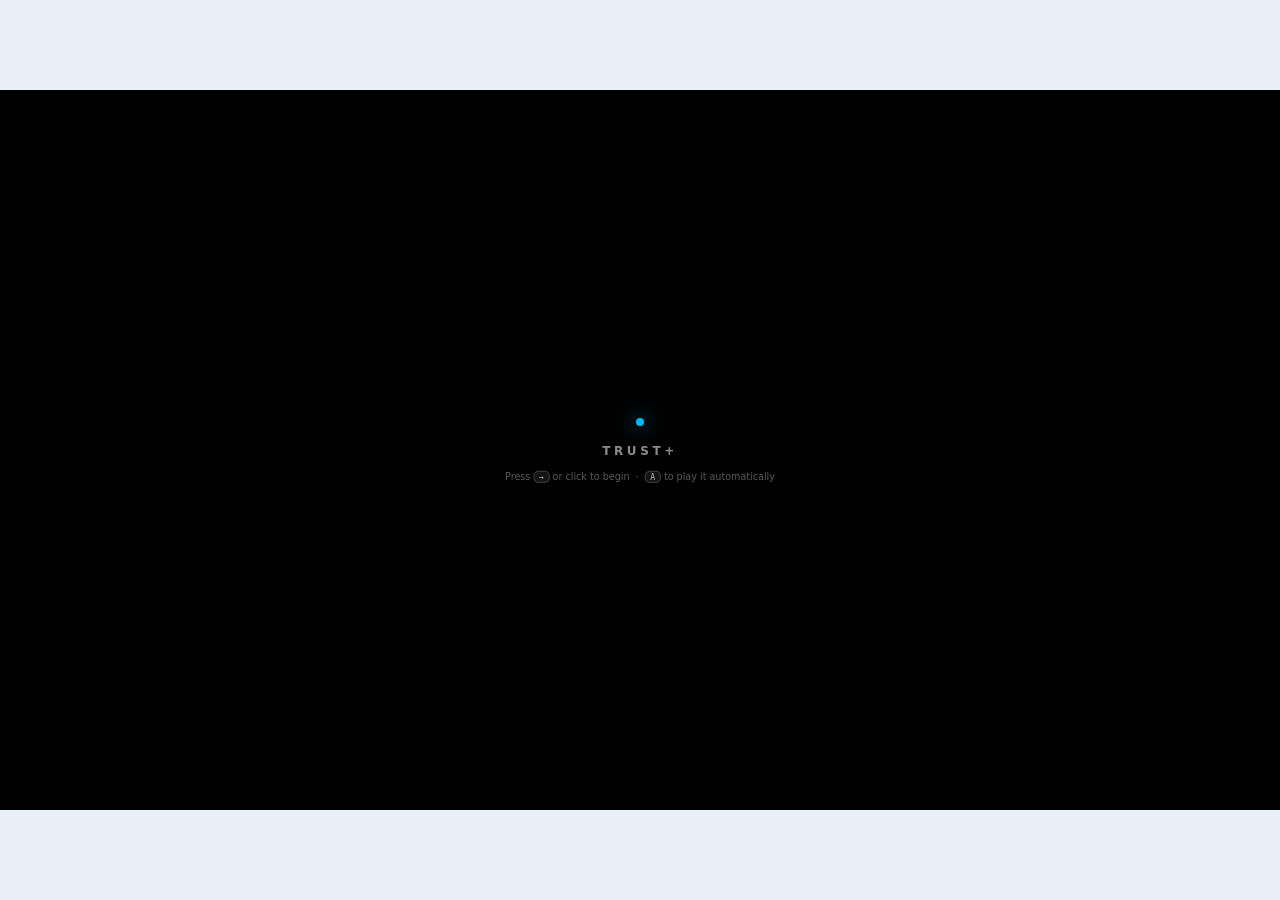
==== commit 5e06475b: "Rebrand showcase as Trust+ with a white and KPMG-blue theme Light theme in KPMG blues: navy top bar," ====
--- a/showcase/index.html
+++ b/showcase/index.html
@@ -3,8 +3,8 @@
 <head>
   <meta charset="utf-8">
   <meta name="viewport" content="width=device-width, initial-scale=1">
-  <title>Countersign Showcase</title>
-  <meta name="description" content="Countersign for KPMG: AI does the work, named people decide and sign, and every deliverable is billed as Judgment plus Signature.">
+  <title>Trust+ Showcase</title>
+  <meta name="description" content="Trust+ for KPMG: AI does the work, named people decide and sign, and every deliverable is billed as Judgment plus Signature.">
   <link rel="stylesheet" href="showcase.css">
 </head>
 <body>
@@ -21,14 +21,14 @@
         <svg class="mark" viewBox="0 0 32 32" aria-hidden="true">
           <defs>
             <linearGradient id="markGrad" x1="0" y1="0" x2="1" y2="1">
-              <stop offset="0" stop-color="#a78bfa"/>
-              <stop offset="1" stop-color="#5b9dff"/>
+              <stop offset="0" stop-color="#00b8f5"/>
+              <stop offset="1" stop-color="#ffffff"/>
             </linearGradient>
           </defs>
           <rect x="1.5" y="1.5" width="29" height="29" rx="9" fill="none" stroke="url(#markGrad)" stroke-width="2.4"/>
           <path d="M9 17.5l4.2 4.2L23.5 11" fill="none" stroke="url(#markGrad)" stroke-width="3" stroke-linecap="round" stroke-linejoin="round"/>
         </svg>
-        <span class="name">Countersign</span>
+        <span class="name">Trust<b>+</b></span>
         <span class="for">for KPMG</span>
       </div>
       <div class="scene-label">
@@ -59,7 +59,7 @@
     <div id="splash">
       <div class="splash-inner">
         <div class="splash-dot"></div>
-        <div class="splash-text">Countersign</div>
+        <div class="splash-text">Trust+</div>
         <div class="splash-sub">Press <kbd>→</kbd> or click to begin &nbsp;·&nbsp; <kbd>A</kbd> to play it automatically</div>
       </div>
     </div>
--- a/showcase/showcase.css
+++ b/showcase/showcase.css
@@ -1,39 +1,40 @@
-/* Countersign showcase. A fixed 1600x900 stage, scaled to fit any screen.
-   Violet = the AI said it. Ink blue = a person decided it. */
+/* Trust+ showcase. A fixed 1600x900 stage, scaled to fit any screen.
+   Purple = the AI said it. KPMG blue = a person decided it. */
 
 :root {
-  --bg: #04050a;
-  --text: #eef0f8;
-  --muted: #9ba1b8;
-  --dim: #626a82;
-  --line: rgba(255, 255, 255, 0.08);
-  --line-2: rgba(255, 255, 255, 0.15);
-  --glass: rgba(255, 255, 255, 0.04);
-  --glass-2: rgba(255, 255, 255, 0.075);
-
-  --ai: #a78bfa;
-  --ai-2: #8b5cf6;
-  --ai-3: #6d28d9;
-  --ai-glow: rgba(139, 92, 246, 0.45);
-  --ai-soft: rgba(139, 92, 246, 0.12);
-
-  --ink: #5b9dff;
-  --ink-2: #2f6bff;
-  --ink-glow: rgba(64, 128, 255, 0.5);
-  --ink-soft: rgba(64, 128, 255, 0.13);
-
-  --ok: #34d399;
-  --ok-soft: rgba(52, 211, 153, 0.13);
-  --warn: #fbbf24;
-  --warn-soft: rgba(251, 191, 36, 0.13);
-  --bad: #fb7185;
-  --bad-soft: rgba(251, 113, 133, 0.13);
-  --gold: #f6c96b;
-  --gold-soft: rgba(246, 201, 107, 0.14);
+  --bg: #f5f8fd;
+  --text: #0b1f44;
+  --muted: #4b5b7a;
+  --dim: #8592ab;
+  --line: #dde5f1;
+  --line-2: #c7d3e6;
+  --glass: #ffffff;
+  --glass-2: #f3f6fb;
+
+  /* AI = KPMG purple, people = KPMG blue */
+  --ai: #7213ea;
+  --ai-2: #6d2077;
+  --ai-3: #470a68;
+  --ai-glow: rgba(114, 19, 234, 0.22);
+  --ai-soft: rgba(114, 19, 234, 0.07);
+
+  --ink: #005eb8;
+  --ink-2: #00338d;
+  --ink-glow: rgba(0, 94, 184, 0.28);
+  --ink-soft: rgba(0, 94, 184, 0.07);
+
+  --ok: #00a3a1;
+  --ok-soft: rgba(0, 163, 161, 0.09);
+  --warn: #d97706;
+  --warn-soft: rgba(217, 119, 6, 0.09);
+  --bad: #e11d48;
+  --bad-soft: rgba(225, 29, 72, 0.08);
+  --gold: #b7791f;
+  --gold-soft: rgba(183, 121, 31, 0.1);
 
   --sans: "Inter", ui-sans-serif, system-ui, -apple-system, "Segoe UI", Roboto, "Helvetica Neue", Arial, sans-serif;
   --mono: ui-monospace, "SF Mono", "JetBrains Mono", "Cascadia Code", Menlo, Consolas, monospace;
-  --r: 18px;
+  --r: 16px;
   --ease: cubic-bezier(.2, .8, .2, 1);
 }
 
@@ -43,7 +44,7 @@
 button { font: inherit; color: inherit; }
 kbd {
   font-family: var(--mono); font-size: 0.85em; padding: 1px 6px; border-radius: 6px;
-  border: 1px solid var(--line-2); background: rgba(255,255,255,.06);
+  border: 1px solid var(--line-2); background: rgba(0,51,141,.06);
 }
 
 /* ------------------------------------------------------------------ stage */
@@ -65,8 +66,8 @@
 .grid {
   position: absolute; inset: 0;
   background-image:
-    linear-gradient(rgba(255,255,255,.035) 1px, transparent 1px),
-    linear-gradient(90deg, rgba(255,255,255,.035) 1px, transparent 1px);
+    linear-gradient(rgba(0,51,141,.035) 1px, transparent 1px),
+    linear-gradient(90deg, rgba(0,51,141,.035) 1px, transparent 1px);
   background-size: 48px 48px;
   mask-image: radial-gradient(ellipse 70% 60% at 50% 40%, #000 20%, transparent 75%);
   -webkit-mask-image: radial-gradient(ellipse 70% 60% at 50% 40%, #000 20%, transparent 75%);
@@ -97,15 +98,15 @@
 .scene-label .title { font-weight: 600; }
 .controls { display: flex; justify-content: flex-end; align-items: center; gap: 10px; }
 .dots { display: flex; gap: 5px; margin-right: 8px; }
-.dots button { width: 7px; height: 7px; padding: 0; border-radius: 99px; border: 0; background: rgba(255,255,255,.16); cursor: pointer; transition: all .3s var(--ease); }
+.dots button { width: 7px; height: 7px; padding: 0; border-radius: 99px; border: 0; background: rgba(0,51,141,.16); cursor: pointer; transition: all .3s var(--ease); }
 .dots button.done { background: rgba(167,139,250,.55); }
 .dots button.on { width: 22px; background: linear-gradient(90deg, var(--ai), var(--ink)); }
 .pill {
   height: 30px; padding: 0 12px; border-radius: 99px; cursor: pointer;
-  border: 1px solid var(--line-2); background: rgba(255,255,255,.05);
+  border: 1px solid var(--line-2); background: rgba(0,51,141,.05);
   font-size: 12px; font-weight: 600; letter-spacing: .04em; display: inline-flex; align-items: center; gap: 7px;
 }
-.pill:hover { background: rgba(255,255,255,.1); }
+.pill:hover { background: rgba(0,51,141,.1); }
 .pill .led { width: 7px; height: 7px; border-radius: 99px; background: var(--ink); box-shadow: 0 0 10px var(--ink); }
 .mode-auto .pill .led { background: var(--ai); box-shadow: 0 0 10px var(--ai); animation: blink 1.2s infinite; }
 .pill.icon { width: 30px; padding: 0; justify-content: center; }
@@ -142,7 +143,7 @@
 .rail-on #rail { opacity: 1; transform: none; pointer-events: auto; }
 .rail-head .eyebrow { margin-bottom: 6px; }
 .rail-head .rt { font-weight: 650; font-size: 16px; }
-.rail-bar { height: 8px; border-radius: 99px; background: rgba(255,255,255,.07); overflow: hidden; margin-top: 12px; }
+.rail-bar { height: 8px; border-radius: 99px; background: rgba(0,51,141,.07); overflow: hidden; margin-top: 12px; }
 .rail-bar i { display: block; height: 100%; width: 0; border-radius: 99px; background: linear-gradient(90deg, var(--ai), var(--ink)); box-shadow: 0 0 16px var(--ink-glow); transition: width .9s var(--ease); }
 .rail-pct { display: flex; justify-content: space-between; font-size: 12px; color: var(--muted); margin-top: 8px; }
 .rail-pct b { color: var(--text); font-family: var(--mono); }
@@ -150,14 +151,14 @@
 .ri {
   display: grid; grid-template-columns: 26px 1fr auto; gap: 10px; align-items: center;
   padding: 10px 12px; border-radius: 12px; border: 1px solid var(--line);
-  background: rgba(255,255,255,.025); transition: all .5s var(--ease);
+  background: rgba(0,51,141,.025); transition: all .5s var(--ease);
 }
 .ri .st { width: 22px; height: 22px; border-radius: 99px; position: relative; display: grid; place-items: center; }
 .ri .k { font-family: var(--mono); font-size: 11px; color: var(--dim); }
 .ri .t { font-size: 13.5px; font-weight: 600; line-height: 1.2; }
 .ri .n { font-size: 11.5px; color: var(--muted); margin-top: 2px; min-height: 14px; }
 .ri .v { font-family: var(--mono); font-size: 12px; color: var(--dim); text-align: right; }
-.ri.queued .st { border: 1.5px dashed rgba(255,255,255,.22); }
+.ri.queued .st { border: 1.5px dashed rgba(0,51,141,.22); }
 .ri.ai { border-color: rgba(167,139,250,.35); background: var(--ai-soft); }
 .ri.ai .st { border: 2px solid rgba(167,139,250,.25); border-top-color: var(--ai); animation: spin 1s linear infinite; }
 .ri.ai .n { color: var(--ai); }
@@ -182,7 +183,7 @@
 .lane-note { grid-column: 2; font-size: 12.5px; color: var(--muted); margin-top: -18px; animation: pop .5s var(--ease) both; }
 .rail-act { margin-top: auto; padding: 12px 14px; border-radius: 12px; border: 1px solid rgba(167,139,250,.22); background: rgba(139,92,246,.07); }
 .rail-act .eyebrow { color: var(--ai); }
-.rail-act .line { font-family: var(--mono); font-size: 12px; color: #d9d0ff; margin-top: 6px; min-height: 32px; line-height: 1.4; }
+.rail-act .line { font-family: var(--mono); font-size: 12px; color: #5b0fc4; margin-top: 6px; min-height: 32px; line-height: 1.4; }
 .rail-act .line::before { content: "▸ "; color: var(--ai); }
 .rail-earn { display: flex; justify-content: space-between; align-items: baseline; padding: 12px 14px; border-radius: 12px; border: 1px solid var(--line); }
 .rail-earn span { font-size: 12px; color: var(--muted); }
@@ -193,11 +194,11 @@
 @keyframes sceneIn { from { opacity: 0; transform: translateY(14px) scale(.99); filter: blur(6px); } }
 .card {
   position: relative; border-radius: var(--r); border: 1px solid var(--line);
-  background: linear-gradient(180deg, rgba(255,255,255,.06), rgba(255,255,255,.02));
-  box-shadow: 0 24px 60px -24px rgba(0,0,0,.7), inset 0 1px 0 rgba(255,255,255,.06);
+  background: linear-gradient(180deg, rgba(0,51,141,.06), rgba(0,51,141,.02));
+  box-shadow: 0 24px 60px -24px rgba(0,40,110,.12), inset 0 1px 0 rgba(0,51,141,.06);
   backdrop-filter: blur(14px);
 }
-.glass-rail { border-radius: var(--r); border: 1px solid var(--line); background: linear-gradient(180deg, rgba(255,255,255,.05), rgba(255,255,255,.015)); backdrop-filter: blur(14px); }
+.glass-rail { border-radius: var(--r); border: 1px solid var(--line); background: linear-gradient(180deg, rgba(0,51,141,.05), rgba(0,51,141,.015)); backdrop-filter: blur(14px); }
 .eyebrow { font-size: 10.5px; font-weight: 700; letter-spacing: .14em; text-transform: uppercase; color: var(--muted); }
 .h1 { font-size: 40px; font-weight: 750; letter-spacing: -0.025em; line-height: 1.08; margin: 0; }
 .h2 { font-size: 26px; font-weight: 700; letter-spacing: -0.02em; line-height: 1.15; margin: 0; }
@@ -205,17 +206,17 @@
 .muted { color: var(--muted); }
 .dim { color: var(--dim); }
 .mono { font-family: var(--mono); }
-.grad { background: linear-gradient(90deg, #c4b5fd, #7fb2ff); -webkit-background-clip: text; background-clip: text; color: transparent; }
-.grad-gold { background: linear-gradient(90deg, #fde68a, #f6c96b, #fb923c); -webkit-background-clip: text; background-clip: text; color: transparent; }
+.grad { background: linear-gradient(90deg, #7213ea, #0091da); -webkit-background-clip: text; background-clip: text; color: transparent; }
+.grad-gold { background: linear-gradient(90deg, #8a5a00, #f6c96b, #fb923c); -webkit-background-clip: text; background-clip: text; color: transparent; }
 
 .tag { display: inline-flex; align-items: center; gap: 6px; height: 22px; padding: 0 9px; border-radius: 99px; font-size: 11.5px; font-weight: 600; white-space: nowrap; border: 1px solid transparent; }
-.tag.ai { color: #cfc2ff; background: var(--ai-soft); border-color: rgba(167,139,250,.28); }
-.tag.ink { color: #b9d3ff; background: var(--ink-soft); border-color: rgba(91,157,255,.3); }
-.tag.ok { color: #a7f3d0; background: var(--ok-soft); border-color: rgba(52,211,153,.3); }
-.tag.warn { color: #fde68a; background: var(--warn-soft); border-color: rgba(251,191,36,.3); }
-.tag.bad { color: #fecdd3; background: var(--bad-soft); border-color: rgba(251,113,133,.3); }
-.tag.gold { color: #fde68a; background: var(--gold-soft); border-color: rgba(246,201,107,.3); }
-.tag.plain { color: var(--muted); background: rgba(255,255,255,.04); border-color: var(--line); }
+.tag.ai { color: #5b0fc4; background: var(--ai-soft); border-color: rgba(167,139,250,.28); }
+.tag.ink { color: #00338d; background: var(--ink-soft); border-color: rgba(91,157,255,.3); }
+.tag.ok { color: #00726f; background: var(--ok-soft); border-color: rgba(52,211,153,.3); }
+.tag.warn { color: #8a5a00; background: var(--warn-soft); border-color: rgba(251,191,36,.3); }
+.tag.bad { color: #be123c; background: var(--bad-soft); border-color: rgba(251,113,133,.3); }
+.tag.gold { color: #8a5a00; background: var(--gold-soft); border-color: rgba(246,201,107,.3); }
+.tag.plain { color: var(--muted); background: rgba(0,51,141,.04); border-color: var(--line); }
 .tag svg { width: 12px; height: 12px; }
 
 .btn {
@@ -225,11 +226,11 @@
 }
 .btn svg { width: 16px; height: 16px; }
 .btn:active { transform: scale(.97); }
-.btn.ink { background: linear-gradient(180deg, #4d8dff, #2f6bff); box-shadow: 0 8px 24px -8px var(--ink-glow), inset 0 1px 0 rgba(255,255,255,.25); color: #fff; }
-.btn.ghost { background: rgba(255,255,255,.05); border-color: var(--line-2); }
-.btn.ghost:hover { background: rgba(255,255,255,.09); }
-.btn.danger { background: rgba(251,113,133,.12); border-color: rgba(251,113,133,.4); color: #fecdd3; }
-.btn.okb { background: rgba(52,211,153,.12); border-color: rgba(52,211,153,.4); color: #a7f3d0; }
+.btn.ink { background: linear-gradient(180deg, #4d8dff, #2f6bff); box-shadow: 0 8px 24px -8px var(--ink-glow), inset 0 1px 0 rgba(0,51,141,.25); color: #fff; }
+.btn.ghost { background: rgba(0,51,141,.05); border-color: var(--line-2); }
+.btn.ghost:hover { background: rgba(0,51,141,.09); }
+.btn.danger { background: rgba(251,113,133,.12); border-color: rgba(251,113,133,.4); color: #be123c; }
+.btn.okb { background: rgba(52,211,153,.12); border-color: rgba(52,211,153,.4); color: #00726f; }
 .btn.sm { height: 30px; padding: 0 11px; font-size: 12.5px; border-radius: 9px; }
 .btn[disabled] { opacity: .35; pointer-events: none; }
 .btn.done { pointer-events: none; }
@@ -245,14 +246,14 @@
 .av svg { width: 16px; height: 16px; }
 
 .conf { display: flex; align-items: center; gap: 8px; }
-.conf .bar { width: 70px; height: 5px; border-radius: 99px; background: rgba(255,255,255,.08); overflow: hidden; }
+.conf .bar { width: 70px; height: 5px; border-radius: 99px; background: rgba(0,51,141,.08); overflow: hidden; }
 .conf .bar i { display: block; height: 100%; width: 0; background: var(--ai); border-radius: 99px; transition: width 1s var(--ease); }
 .conf .pc { font-family: var(--mono); font-size: 11.5px; color: var(--ai); width: 32px; text-align: right; }
 .conf.low .bar i { background: var(--warn); }
 .conf.low .pc { color: var(--warn); }
 
-.ai-text { color: #d7ccff; }
-.ink-text { color: #9fc4ff; }
+.ai-text { color: #5b0fc4; }
+.ink-text { color: #00338d; }
 .by { font-size: 11px; font-weight: 600; display: inline-flex; align-items: center; gap: 5px; }
 .by.ai { color: var(--ai); }
 .by.ink { color: var(--ink); }
@@ -271,14 +272,14 @@
 #splash.gone { opacity: 0; pointer-events: none; }
 .splash-inner { text-align: center; }
 .splash-dot { width: 10px; height: 10px; margin: 0 auto 22px; border-radius: 99px; background: var(--ai); box-shadow: 0 0 24px var(--ai), 0 0 60px var(--ai-glow); animation: blink 1.8s infinite; }
-.splash-text { font-size: 15px; letter-spacing: .4em; text-transform: uppercase; color: rgba(255,255,255,.35); font-weight: 600; }
-.splash-sub { margin-top: 16px; font-size: 12px; color: rgba(255,255,255,.28); }
+.splash-text { font-size: 15px; letter-spacing: .4em; text-transform: uppercase; color: rgba(0,51,141,.35); font-weight: 600; }
+.splash-sub { margin-top: 16px; font-size: 12px; color: rgba(0,51,141,.28); }
 
 #intro { position: absolute; inset: 0; z-index: 90; pointer-events: none; }
 #intro svg.ink { position: absolute; inset: 0; width: 100%; height: 100%; }
 .orb {
   position: absolute; left: 0; top: 0; width: 64px; height: 64px; margin: -32px 0 0 -32px; border-radius: 50%;
-  background: radial-gradient(circle at 34% 30%, #f5f3ff 0%, #c4b5fd 18%, #8b5cf6 48%, #5b21b6 78%, #2e1065 100%);
+  background: radial-gradient(circle at 34% 30%, #f5f3ff 0%, #7213ea 18%, #8b5cf6 48%, #5b21b6 78%, #2e1065 100%);
   box-shadow: 0 0 30px rgba(139,92,246,.9), 0 0 90px rgba(139,92,246,.55), 0 0 160px rgba(91,157,255,.25);
   will-change: transform;
 }
@@ -296,7 +297,7 @@
 /* ------------------------------------------------------------------ cursor + fx */
 #cursor { position: absolute; left: 0; top: 0; z-index: 80; pointer-events: none; opacity: 0; transition: opacity .3s; will-change: transform; }
 #cursor.on { opacity: 1; }
-#cursor svg { width: 26px; height: 26px; filter: drop-shadow(0 4px 10px rgba(0,0,0,.6)); }
+#cursor svg { width: 26px; height: 26px; filter: drop-shadow(0 4px 10px rgba(0,40,110,.12)); }
 #cursor .who { position: absolute; left: 22px; top: 22px; font-size: 11px; font-weight: 700; padding: 2px 8px; border-radius: 99px; background: var(--ink-2); color: #fff; box-shadow: 0 4px 14px var(--ink-glow); }
 #cursor.click::after { content: ""; position: absolute; left: -12px; top: -12px; width: 30px; height: 30px; border-radius: 50%; border: 2px solid var(--ink); animation: clickRing .5s ease-out forwards; }
 @keyframes clickRing { from { transform: scale(.3); opacity: 1; } to { transform: scale(1.6); opacity: 0; } }
@@ -312,7 +313,7 @@
 .inflows { display: flex; flex-direction: column; gap: 10px; }
 .inflow { display: grid; grid-template-columns: 36px 1fr; gap: 12px; align-items: center; padding: 12px; border-radius: 14px; animation: inflowIn .7s var(--ease) both; }
 @keyframes inflowIn { from { opacity: 0; transform: translateX(-40px); filter: blur(4px); } }
-.inflow .ic { width: 36px; height: 36px; border-radius: 10px; display: grid; place-items: center; background: rgba(255,255,255,.06); border: 1px solid var(--line); color: #c9d6ff; }
+.inflow .ic { width: 36px; height: 36px; border-radius: 10px; display: grid; place-items: center; background: rgba(0,51,141,.06); border: 1px solid var(--line); color: #00338d; }
 .inflow .ic svg { width: 18px; height: 18px; }
 .inflow .src { font-size: 10.5px; color: var(--muted); text-transform: uppercase; letter-spacing: .1em; font-weight: 700; }
 .inflow .what { font-size: 13.5px; font-weight: 600; margin-top: 2px; line-height: 1.25; }
@@ -332,7 +333,7 @@
 .log .ln .ag { color: var(--ai); font-weight: 600; }
 .log .ln.warn .msg { color: var(--warn); }
 .log .ln.ok .msg { color: var(--ok); }
-.log .ln.seal .msg { color: #e9d5ff; }
+.log .ln.seal .msg { color: #5b0fc4; }
 
 /* ------------------------------------------------------------------ 2. contract */
 .contract { display: grid; grid-template-columns: 1fr 470px; gap: 24px; height: 100%; align-items: start; }
@@ -342,13 +343,13 @@
 .new-badge { display: inline-flex; align-items: center; gap: 8px; font-size: 11px; font-weight: 700; letter-spacing: .14em; color: var(--ok); }
 .new-badge::before { content: ""; width: 8px; height: 8px; border-radius: 99px; background: var(--ok); box-shadow: 0 0 12px var(--ok); animation: blink 1s infinite; }
 .parties { display: flex; align-items: center; gap: 12px; margin-top: 14px; font-size: 14px; }
-.party { display: flex; align-items: center; gap: 9px; padding: 7px 12px 7px 8px; border-radius: 99px; border: 1px solid var(--line); background: rgba(255,255,255,.03); }
-.party .cc { font-family: var(--mono); font-size: 10.5px; font-weight: 700; padding: 2px 6px; border-radius: 6px; background: rgba(255,255,255,.08); }
+.party { display: flex; align-items: center; gap: 9px; padding: 7px 12px 7px 8px; border-radius: 99px; border: 1px solid var(--line); background: rgba(0,51,141,.03); }
+.party .cc { font-family: var(--mono); font-size: 10.5px; font-weight: 700; padding: 2px 6px; border-radius: 6px; background: rgba(0,51,141,.08); }
 .parties .x { color: var(--dim); }
 .meta-row { display: flex; gap: 18px; margin-top: 14px; font-size: 12.5px; color: var(--muted); }
 .meta-row span b { color: var(--text); font-weight: 600; }
 .terms { display: grid; grid-template-columns: 1fr 1fr; gap: 8px 22px; margin-top: 22px; }
-.term { display: grid; grid-template-columns: 1fr auto; gap: 4px 10px; padding: 11px 14px; border-radius: 12px; border: 1px solid var(--line); background: rgba(255,255,255,.02); }
+.term { display: grid; grid-template-columns: 1fr auto; gap: 4px 10px; padding: 11px 14px; border-radius: 12px; border: 1px solid var(--line); background: rgba(0,51,141,.02); }
 .term .l { font-size: 11.5px; color: var(--muted); }
 .term .v { font-size: 14px; font-weight: 600; grid-column: 1; }
 .term .conf { grid-row: 1 / span 2; grid-column: 2; }
@@ -359,7 +360,7 @@
 .synth-head { display: flex; align-items: center; gap: 12px; }
 .stats { display: grid; grid-template-columns: 1fr 1fr; gap: 10px; margin-top: 18px; }
 .stat { padding: 14px; border-radius: 14px; border: 1px solid rgba(167,139,250,.2); background: rgba(139,92,246,.06); }
-.stat b { display: block; font-size: 34px; font-weight: 750; letter-spacing: -0.03em; color: #e4dcff; }
+.stat b { display: block; font-size: 34px; font-weight: 750; letter-spacing: -0.03em; color: #5b0fc4; }
 .stat span { font-size: 12px; color: var(--muted); }
 .summary { margin-top: 16px; font-size: 15px; line-height: 1.5; min-height: 70px; }
 .send { padding: 16px 18px; display: flex; align-items: center; gap: 14px; }
@@ -406,7 +407,7 @@
 .plan { padding: 22px 24px; display: flex; flex-direction: column; }
 .plan-head { display: flex; justify-content: space-between; align-items: flex-start; }
 .plan-list { display: flex; flex-direction: column; gap: 8px; margin-top: 16px; }
-.pm { display: grid; grid-template-columns: 18px 44px 1fr auto 60px; gap: 12px; align-items: center; padding: 12px 14px; border-radius: 12px; border: 1px solid var(--line); background: rgba(255,255,255,.025); animation: pop .5s var(--ease) both; }
+.pm { display: grid; grid-template-columns: 18px 44px 1fr auto 60px; gap: 12px; align-items: center; padding: 12px 14px; border-radius: 12px; border: 1px solid var(--line); background: rgba(0,51,141,.025); animation: pop .5s var(--ease) both; }
 .pm .grip { color: var(--dim); }
 .pm .grip svg { width: 14px; height: 14px; }
 .pm .k { font-family: var(--mono); font-size: 12px; color: var(--muted); }
@@ -416,7 +417,7 @@
 .pm .checks { display: flex; flex-wrap: wrap; gap: 6px; margin-top: 7px; }
 .pm.hl { border-color: rgba(91,157,255,.5); background: var(--ink-soft); }
 .add-row { display: flex; gap: 10px; align-items: center; margin-top: 14px; }
-.add-input { flex: 1; height: 40px; border-radius: 11px; border: 1px solid rgba(91,157,255,.45); background: rgba(10,18,40,.6); padding: 0 14px; display: flex; align-items: center; font-size: 14px; color: #cfe0ff; }
+.add-input { flex: 1; height: 40px; border-radius: 11px; border: 1px solid rgba(91,157,255,.45); background: rgba(10,18,40,.6); padding: 0 14px; display: flex; align-items: center; font-size: 14px; color: #00338d; }
 .add-input .caret { width: 2px; height: 18px; background: var(--ink); margin-left: 2px; animation: blink .8s infinite; }
 .ai-reply { display: flex; gap: 12px; align-items: flex-start; margin-top: 14px; padding: 12px 14px; border-radius: 12px; border: 1px solid rgba(167,139,250,.28); background: rgba(139,92,246,.07); font-size: 13.5px; line-height: 1.45; }
 .ai-reply .av { width: 26px; height: 26px; }
@@ -427,21 +428,21 @@
 .panel-head { display: flex; justify-content: space-between; align-items: flex-start; gap: 10px; margin-bottom: 14px; }
 .panel-head .h3 { margin-top: 5px; }
 .rows { display: flex; flex-direction: column; gap: 6px; }
-.row { display: grid; grid-template-columns: 1fr auto auto; gap: 12px; align-items: center; padding: 9px 12px; border-radius: 10px; border: 1px solid var(--line); background: rgba(255,255,255,.02); font-size: 13px; transition: all .4s var(--ease); }
+.row { display: grid; grid-template-columns: 1fr auto auto; gap: 12px; align-items: center; padding: 9px 12px; border-radius: 10px; border: 1px solid var(--line); background: rgba(0,51,141,.02); font-size: 13px; transition: all .4s var(--ease); }
 .row .l { color: var(--muted); font-size: 11.5px; }
 .row .v { font-weight: 600; }
 .row.flag { border-color: rgba(251,191,36,.35); background: rgba(251,191,36,.05); }
 .row.fixed { border-color: rgba(91,157,255,.45); background: var(--ink-soft); }
-.row.fixed .v { color: #b9d3ff; }
+.row.fixed .v { color: #00338d; }
 .row .strike { text-decoration: line-through; color: var(--dim); font-weight: 500; margin-right: 6px; }
 .source { margin-top: 12px; padding: 14px 16px; border-radius: 12px; border: 1px solid var(--line-2); background: rgba(0,0,0,.35); font-size: 13px; line-height: 1.55; animation: pop .5s var(--ease) both; }
 .source .src-h { display: flex; justify-content: space-between; margin-bottom: 8px; }
-.source mark { background: rgba(91,157,255,.25); color: #dbe8ff; border-radius: 4px; padding: 0 3px; box-shadow: 0 0 0 1px rgba(91,157,255,.4); }
-.dev { display: grid; grid-template-columns: 1fr 210px auto; gap: 14px; align-items: center; padding: 12px 14px; border-radius: 12px; border: 1px solid var(--line); background: rgba(255,255,255,.02); animation: pop .5s var(--ease) both; }
+.source mark { background: rgba(91,157,255,.25); color: #00338d; border-radius: 4px; padding: 0 3px; box-shadow: 0 0 0 1px rgba(91,157,255,.4); }
+.dev { display: grid; grid-template-columns: 1fr 210px auto; gap: 14px; align-items: center; padding: 12px 14px; border-radius: 12px; border: 1px solid var(--line); background: rgba(0,51,141,.02); animation: pop .5s var(--ease) both; }
 .dev .t { font-weight: 600; font-size: 13.5px; }
 .dev .s { font-size: 11.5px; color: var(--muted); margin-top: 2px; }
 .range { position: relative; height: 26px; }
-.range .track { position: absolute; left: 0; right: 0; top: 11px; height: 4px; border-radius: 99px; background: rgba(255,255,255,.08); }
+.range .track { position: absolute; left: 0; right: 0; top: 11px; height: 4px; border-radius: 99px; background: rgba(0,51,141,.08); }
 .range .mkt { position: absolute; top: 9px; height: 8px; border-radius: 99px; background: rgba(52,211,153,.4); }
 .range .you { position: absolute; top: 5px; width: 3px; height: 16px; border-radius: 2px; background: var(--warn); box-shadow: 0 0 8px var(--warn); }
 .range .lbl { position: absolute; top: -4px; font-size: 9.5px; color: var(--dim); }
@@ -470,18 +471,18 @@
 @keyframes shake { 20% { transform: rotate(-9deg); } 40% { transform: rotate(8deg); } 60% { transform: rotate(-6deg); } 80% { transform: rotate(4deg); } }
 .seal-box .t { font-weight: 700; font-size: 15px; }
 .seal-box .s { font-size: 12px; color: var(--muted); margin-top: 4px; }
-.seal-box .hash { margin-top: 10px; color: #c4b5fd; }
+.seal-box .hash { margin-top: 10px; color: #7213ea; }
 .verify { display: flex; align-items: center; gap: 8px; margin-top: 12px; font-size: 12.5px; color: var(--ok); animation: pop .5s var(--ease) both; }
 .verify svg { width: 15px; height: 15px; }
 .chips { display: grid; grid-template-columns: 1fr 1fr; gap: 8px; margin-top: 6px; }
-.chip { display: flex; align-items: center; gap: 10px; padding: 11px 12px; border-radius: 12px; border: 1px solid var(--line-2); background: rgba(255,255,255,.03); cursor: pointer; text-align: left; transition: all .3s var(--ease); font-size: 13px; }
+.chip { display: flex; align-items: center; gap: 10px; padding: 11px 12px; border-radius: 12px; border: 1px solid var(--line-2); background: rgba(0,51,141,.03); cursor: pointer; text-align: left; transition: all .3s var(--ease); font-size: 13px; }
 .chip .code { font-family: var(--mono); font-size: 11.5px; color: var(--muted); font-weight: 700; }
 .chip.on { border-color: rgba(91,157,255,.7); background: rgba(64,128,255,.18); box-shadow: 0 0 20px -6px var(--ink-glow); }
 .chip.on .code { color: var(--ink); }
 .chip.lockd { pointer-events: none; }
 .submit-row { display: flex; align-items: center; justify-content: space-between; margin-top: 16px; }
 .diff { display: grid; grid-template-columns: 1fr 1fr 1fr; gap: 10px; margin-top: 16px; }
-.dcol { padding: 12px; border-radius: 12px; border: 1px solid var(--line); background: rgba(255,255,255,.02); animation: pop .5s var(--ease) both; }
+.dcol { padding: 12px; border-radius: 12px; border: 1px solid var(--line); background: rgba(0,51,141,.02); animation: pop .5s var(--ease) both; }
 .dcol .eyebrow { margin-bottom: 8px; }
 .dcol .it { font-size: 12.5px; padding: 6px 0; border-top: 1px solid var(--line); display: flex; gap: 8px; }
 .dcol .it:first-of-type { border-top: 0; }
@@ -502,7 +503,7 @@
 .finding .acts { display: flex; gap: 10px; margin-top: 22px; }
 .reasons-pick { display: flex; gap: 8px; margin-top: 16px; flex-wrap: wrap; animation: pop .5s var(--ease) both; }
 .clause { padding: 24px; min-height: 300px; }
-.clause .ctext { margin-top: 14px; font-size: 17px; line-height: 1.65; color: #e6e9f5; font-family: Georgia, "Times New Roman", serif; }
+.clause .ctext { margin-top: 14px; font-size: 17px; line-height: 1.65; color: #0b1f44; font-family: Georgia, "Times New Roman", serif; }
 .clause mark { background: transparent; color: #fff; position: relative; padding: 0 2px; }
 .clause mark::before { content: ""; position: absolute; left: 0; right: 0; bottom: 2px; height: 0; background: rgba(91,157,255,.4); border-radius: 3px; z-index: -1; transition: height .6s var(--ease); }
 .clause mark.on::before { height: 70%; }
@@ -510,9 +511,9 @@
 .vs .side { padding: 14px; border-radius: 12px; text-align: center; }
 .vs .side b { display: block; font-size: 26px; font-weight: 750; margin-top: 4px; }
 .vs .side.ai { border: 1px solid rgba(167,139,250,.3); background: rgba(139,92,246,.07); }
-.vs .side.ai b { color: #d7ccff; text-decoration: line-through; text-decoration-color: var(--bad); text-decoration-thickness: 3px; }
+.vs .side.ai b { color: #5b0fc4; text-decoration: line-through; text-decoration-color: var(--bad); text-decoration-thickness: 3px; }
 .vs .side.src { border: 1px solid rgba(91,157,255,.4); background: var(--ink-soft); }
-.vs .side.src b { color: #cfe0ff; }
+.vs .side.src b { color: #00338d; }
 .vs .ne { font-size: 28px; color: var(--bad); font-weight: 800; }
 .caught {
   position: absolute; left: 50%; top: 50%; z-index: 40; transform: translate(-50%, -50%);
@@ -536,13 +537,13 @@
 .redline .orig { margin-top: 14px; font-size: 13.5px; color: var(--dim); text-decoration: line-through; line-height: 1.5; }
 .redline .prop { margin-top: 12px; padding: 16px 18px; border-radius: 12px; border: 1px solid rgba(167,139,250,.3); background: rgba(139,92,246,.06); font-size: 16px; line-height: 1.6; font-family: Georgia, "Times New Roman", serif; }
 .redline .prop del { color: var(--dim); text-decoration-color: var(--bad); text-decoration-thickness: 2px; }
-.redline .prop ins { text-decoration: none; color: #a9cbff; background: rgba(64,128,255,.12); border-radius: 4px; padding: 0 2px; box-shadow: inset 0 -2px 0 var(--ink); }
+.redline .prop ins { text-decoration: none; color: #00338d; background: rgba(64,128,255,.12); border-radius: 4px; padding: 0 2px; box-shadow: inset 0 -2px 0 var(--ink); }
 .why { margin-top: 14px; padding: 12px 14px; border-radius: 12px; border: 1px solid rgba(91,157,255,.35); background: var(--ink-soft); font-size: 13.5px; animation: pop .5s var(--ease) both; }
 .why .eyebrow { color: var(--ink); margin-bottom: 4px; }
 .authored { display: flex; gap: 10px; margin-top: 14px; flex-wrap: wrap; }
 .others { display: flex; flex-direction: column; gap: 8px; margin-top: 14px; }
 .prio { display: grid; grid-template-columns: 34px 1fr; gap: 12px; align-items: center; padding: 12px 14px; border-radius: 12px; border: 1px solid rgba(91,157,255,.3); background: var(--ink-soft); animation: pop .5s var(--ease) both; }
-.prio .n { width: 30px; height: 30px; border-radius: 9px; display: grid; place-items: center; font-weight: 800; background: rgba(64,128,255,.25); color: #cfe0ff; }
+.prio .n { width: 30px; height: 30px; border-radius: 9px; display: grid; place-items: center; font-weight: 800; background: rgba(64,128,255,.25); color: #00338d; }
 .prio .t { font-weight: 600; font-size: 14px; }
 .prio .s { font-size: 12px; color: var(--muted); margin-top: 2px; }
 
@@ -553,7 +554,7 @@
 .sc .k { font-family: var(--mono); font-size: 12px; color: var(--muted); }
 .sc .t { font-weight: 700; font-size: 15px; margin-top: 4px; line-height: 1.25; min-height: 38px; }
 .sc .ln { font-size: 11.5px; color: var(--muted); margin-top: 6px; }
-.sc .sum { font-size: 12px; margin-top: 10px; color: #cfd5ea; }
+.sc .sum { font-size: 12px; margin-top: 10px; color: #4b5b7a; }
 .sc .money { margin-top: 18px; font-family: var(--mono); font-size: 28px; font-weight: 700; letter-spacing: -0.02em; color: var(--dim); transition: color .4s; }
 .sc .money small { font-size: 13px; color: var(--dim); margin-right: 4px; }
 .sc .share { font-size: 11px; color: var(--dim); margin-top: 2px; }
@@ -573,7 +574,7 @@
 .sc .stamp { top: auto; bottom: 118px; right: 14px; }
 @keyframes stamp { from { opacity: 0; transform: rotate(-12deg) scale(2.4); } }
 .sign-total { display: grid; grid-template-columns: 1fr auto; gap: 8px 20px; align-items: center; margin-top: 16px; padding: 18px 22px; }
-.sign-total .bar { height: 12px; border-radius: 99px; background: rgba(255,255,255,.06); overflow: hidden; display: flex; }
+.sign-total .bar { height: 12px; border-radius: 99px; background: rgba(0,51,141,.06); overflow: hidden; display: flex; }
 .sign-total .bar i { display: block; height: 100%; width: 0; transition: width .8s var(--ease); }
 .sign-total .amt { font-family: var(--mono); font-size: 30px; font-weight: 700; color: var(--ok); text-align: right; }
 .sign-total .note { font-size: 12.5px; color: var(--muted); }
@@ -611,7 +612,7 @@
 @keyframes winText { from { opacity: 0; transform: scale(.7) translateY(20px); } }
 .win .wsub { font-size: 18px; color: var(--muted); margin-top: 12px; animation: fadeIn .6s ease 1.3s both; }
 .win-stats { display: flex; gap: 12px; justify-content: center; margin-top: 30px; }
-.win-stats div { padding: 14px 20px; border-radius: 14px; border: 1px solid var(--line-2); background: rgba(255,255,255,.04); animation: pop .5s var(--ease) both; }
+.win-stats div { padding: 14px 20px; border-radius: 14px; border: 1px solid var(--line-2); background: rgba(0,51,141,.04); animation: pop .5s var(--ease) both; }
 .win-stats b { display: block; font-size: 30px; font-weight: 800; }
 .win-stats span { font-size: 12px; color: var(--muted); }
 
@@ -621,7 +622,7 @@
 .lane { display: grid; grid-template-columns: 220px 1fr 170px; gap: 22px; align-items: center; }
 .lane .lbl b { display: block; font-size: 16px; }
 .lane .lbl span { font-size: 12px; color: var(--muted); }
-.lane .track { position: relative; height: 78px; border-radius: 14px; background: rgba(255,255,255,.025); border: 1px solid var(--line); overflow: visible; }
+.lane .track { position: relative; height: 78px; border-radius: 14px; background: rgba(0,51,141,.025); border: 1px solid var(--line); overflow: visible; }
 .lane .val { font-family: var(--mono); font-size: 26px; font-weight: 700; text-align: right; }
 .seg { position: absolute; top: 6px; bottom: 6px; border-radius: 9px; display: flex; flex-direction: column; justify-content: center; padding: 0 10px; overflow: hidden; font-size: 11px; white-space: nowrap; animation: segIn .55s cubic-bezier(.2,1.3,.4,1) both; }
 @keyframes segIn { from { opacity: 0; transform: translateY(-60px) scale(.9); } }
@@ -629,7 +630,7 @@
 .seg span { opacity: .8; }
 .seg.j { background: linear-gradient(180deg, rgba(139,92,246,.75), rgba(91,70,230,.65)); border: 1px solid rgba(196,181,253,.5); }
 .seg.s { background: linear-gradient(180deg, rgba(64,128,255,.9), rgba(47,107,255,.7)); border: 1px solid rgba(147,197,253,.6); box-shadow: 0 0 30px -6px var(--ink-glow); }
-.seg.h { background: repeating-linear-gradient(135deg, rgba(255,255,255,.12) 0 8px, rgba(255,255,255,.06) 8px 16px); border: 1px solid var(--line-2); transition: width 1.6s cubic-bezier(.6,0,.3,1); }
+.seg.h { background: repeating-linear-gradient(135deg, rgba(0,51,141,.12) 0 8px, rgba(0,51,141,.06) 8px 16px); border: 1px solid var(--line-2); transition: width 1.6s cubic-bezier(.6,0,.3,1); }
 .seg.h.ai { background: repeating-linear-gradient(135deg, rgba(251,113,133,.3) 0 8px, rgba(251,113,133,.14) 8px 16px); border-color: rgba(251,113,133,.5); }
 .strike-line { position: absolute; left: -8px; right: -8px; top: 50%; height: 4px; border-radius: 4px; background: var(--bad); box-shadow: 0 0 14px var(--bad); transform-origin: left; transform: scaleX(0); transition: transform .6s var(--ease); }
 .strike-line.on { transform: scaleX(1); }
@@ -642,7 +643,7 @@
 
 /* ------------------------------------------------------------------ 13. client trail */
 .client { display: grid; grid-template-columns: 1fr 340px; gap: 20px; height: 100%; align-items: start; }
-.paper { padding: 28px 32px; border-radius: var(--r); background: linear-gradient(180deg, #f8f8fb, #eceef5); color: #12141c; box-shadow: 0 40px 100px -30px rgba(0,0,0,.8); animation: paperIn .9s var(--ease) both; }
+.paper { padding: 28px 32px; border-radius: var(--r); background: linear-gradient(180deg, #f8f8fb, #eceef5); color: #12141c; box-shadow: 0 40px 100px -30px rgba(0,40,110,.12); animation: paperIn .9s var(--ease) both; }
 @keyframes paperIn { from { opacity: 0; transform: perspective(1200px) rotateX(16deg) translateY(40px); } }
 .paper .ph { display: flex; justify-content: space-between; align-items: flex-start; padding-bottom: 16px; border-bottom: 2px solid #12141c; }
 .paper .ph .eyebrow { color: #6b7080; }
@@ -659,8 +660,8 @@
 .paper .verified svg { width: 18px; height: 18px; }
 .chain { padding: 20px; display: flex; flex-direction: column; }
 .blocks { display: grid; grid-template-columns: repeat(6, 1fr); gap: 7px; margin-top: 14px; }
-.blk { height: 34px; border-radius: 8px; border: 1px solid var(--line-2); background: rgba(255,255,255,.03); display: grid; place-items: center; font-family: var(--mono); font-size: 10px; color: var(--dim); position: relative; transition: all .25s; }
-.blk.v { border-color: rgba(52,211,153,.6); background: rgba(52,211,153,.16); color: #a7f3d0; box-shadow: 0 0 12px -4px rgba(52,211,153,.8); }
+.blk { height: 34px; border-radius: 8px; border: 1px solid var(--line-2); background: rgba(0,51,141,.03); display: grid; place-items: center; font-family: var(--mono); font-size: 10px; color: var(--dim); position: relative; transition: all .25s; }
+.blk.v { border-color: rgba(52,211,153,.6); background: rgba(52,211,153,.16); color: #00726f; box-shadow: 0 0 12px -4px rgba(52,211,153,.8); }
 .chain .res { margin-top: 16px; padding: 14px; border-radius: 12px; border: 1px solid rgba(52,211,153,.35); background: var(--ok-soft); animation: pop .5s var(--ease) both; }
 .chain .res b { color: var(--ok); font-size: 16px; display: flex; gap: 8px; align-items: center; }
 .chain .res b svg { width: 18px; height: 18px; }
@@ -691,3 +692,184 @@
 @media (prefers-reduced-motion: reduce) {
   .aurora { animation: none; }
 }
+
+
+/* ================================================================== light KPMG theme */
+body, html { background: #e9eef7; }
+#stage { background: var(--bg); color: var(--text); }
+.aurora { opacity: .7; filter: blur(100px); }
+.aurora.a1 { background: radial-gradient(closest-side, rgba(0,145,218,.22), transparent); }
+.aurora.a2 { background: radial-gradient(closest-side, rgba(0,51,141,.16), transparent); }
+.aurora.a3 { background: radial-gradient(closest-side, rgba(114,19,234,.07), transparent); }
+.grid { background-image: linear-gradient(rgba(0,51,141,.045) 1px, transparent 1px), linear-gradient(90deg, rgba(0,51,141,.045) 1px, transparent 1px); }
+
+#topbar { background: #00338d; border-bottom: 0; color: #fff; box-shadow: 0 6px 24px -12px rgba(0,51,141,.6); }
+#topbar .brand .name { color: #fff; font-size: 20px; }
+#topbar .brand .name b { color: #00b8f5; }
+#topbar .brand .for { color: #cfe3ff; border-color: rgba(255,255,255,.3); }
+#topbar .scene-label .title { color: #fff; }
+#topbar .scene-label .num { color: #9fb7e6; }
+#topbar .scene-label .side { background: rgba(255,255,255,.12) !important; color: #fff !important; border-color: rgba(255,255,255,.3) !important; }
+#topbar .pill { color: #fff; border-color: rgba(255,255,255,.35); background: rgba(255,255,255,.1); }
+#topbar .pill:hover { background: rgba(255,255,255,.2); }
+#topbar .pill .led { background: #00b8f5; box-shadow: 0 0 8px #00b8f5; }
+#topbar .dots button { background: rgba(255,255,255,.3); }
+#topbar .dots button.done { background: rgba(255,255,255,.65); }
+#topbar .dots button.on { background: #00b8f5; }
+.keys { color: var(--dim); }
+
+.card, .glass-rail {
+  background: #fff; border: 1px solid var(--line);
+  box-shadow: 0 1px 2px rgba(0,40,110,.05), 0 12px 32px -18px rgba(0,40,110,.25);
+  backdrop-filter: none;
+}
+.grad { background: linear-gradient(90deg, #00338d, #0091da); -webkit-background-clip: text; background-clip: text; color: transparent; }
+.grad-gold { background: linear-gradient(90deg, #b7791f, #d97706); -webkit-background-clip: text; background-clip: text; color: transparent; }
+.ai-text { color: #5b0fc4; }
+.ink-text { color: #00338d; }
+
+.btn.ink { background: linear-gradient(180deg, #005eb8, #00338d); color: #fff; box-shadow: 0 8px 20px -8px rgba(0,51,141,.55); }
+.btn.ghost { background: #fff; border-color: var(--line-2); color: var(--text); }
+.btn.ghost:hover { background: #f1f5fb; }
+.btn.okb { background: rgba(0,163,161,.08); border-color: rgba(0,163,161,.45); color: #00726f; }
+.btn.danger { background: rgba(225,29,72,.06); border-color: rgba(225,29,72,.4); color: #be123c; }
+.next-hint { background: #005eb8; border-color: #005eb8; color: #fff; box-shadow: 0 10px 24px -10px rgba(0,51,141,.7); }
+.next-hint kbd { border-color: rgba(255,255,255,.4); background: rgba(255,255,255,.15); color: #fff; }
+.mode-live .await { animation: awaitL 1.5s ease-in-out infinite; }
+@keyframes awaitL { 0%,100% { box-shadow: 0 0 0 0 rgba(0,94,184,0), 0 0 0 2px rgba(0,94,184,.55); } 50% { box-shadow: 0 0 0 8px rgba(0,94,184,.15), 0 0 0 2px rgba(0,94,184,1); } }
+
+.av.ink { background: linear-gradient(135deg, #0091da, #00338d); color: #fff; box-shadow: 0 0 0 3px rgba(0,94,184,.15); }
+.av.ai { background: radial-gradient(circle at 35% 30%, #c9a8ff, #7213ea 60%, #470a68); color: #fff; box-shadow: 0 4px 14px rgba(114,19,234,.3); }
+
+.tag.ai { background: rgba(114,19,234,.08); border-color: rgba(114,19,234,.25); color: #5b0fc4; }
+.tag.ink { background: rgba(0,94,184,.08); border-color: rgba(0,94,184,.28); color: #00338d; }
+.tag.ok { background: rgba(0,163,161,.1); border-color: rgba(0,163,161,.35); color: #00726f; }
+.tag.warn { background: rgba(217,119,6,.1); border-color: rgba(217,119,6,.3); color: #92400e; }
+.tag.gold { background: rgba(183,121,31,.1); border-color: rgba(183,121,31,.35); color: #8a5a00; }
+.tag.plain { background: #f3f6fb; border-color: var(--line); color: var(--muted); }
+.by::before { box-shadow: none; }
+
+/* rail */
+.ri { background: #fff; }
+.ri.ai { background: rgba(114,19,234,.05); border-color: rgba(114,19,234,.3); }
+.ri.human { background: rgba(0,94,184,.06); border-color: rgba(0,94,184,.45); box-shadow: 0 6px 18px -10px rgba(0,94,184,.5); }
+.ri.signed { background: rgba(0,163,161,.07); border-color: rgba(0,163,161,.4); }
+.ri.signed .st::after { border-color: #fff; }
+.rail-act { background: rgba(114,19,234,.05); border-color: rgba(114,19,234,.2); }
+.rail-act .line { color: #3b0b80; }
+.rail-bar i { background: linear-gradient(90deg, #0091da, #00338d); box-shadow: none; }
+
+/* 1 swarm */
+.inflow .ic { background: rgba(0,94,184,.08); border-color: rgba(0,94,184,.18); color: #005eb8; }
+.inflow.hot { border-color: rgba(217,119,6,.45); background: #fffaf0; }
+.log { background: #0b1f44 !important; color: #dbe6ff; border-color: #0b1f44 !important; }
+.log .ln .ag { color: #b98cff; }
+.log .ln .ts { color: #7083a8; }
+.log .ln.warn .msg { color: #fbbf24; }
+.log .ln.ok .msg { color: #34d399; }
+.log .ln.seal .msg { color: #d8c2ff; }
+.swarm-canvas-wrap { background: radial-gradient(ellipse at center, #ffffff, #f2f6fc); }
+.live-dot { color: #00a3a1; }
+
+/* 2 contract */
+.contract-card::before { background: linear-gradient(135deg, rgba(0,94,184,.7), transparent 40%, transparent 60%, rgba(114,19,234,.5)); }
+.party { background: #f6f9fd; }
+.party .cc { background: #00338d; color: #fff; }
+.term { background: #fbfcfe; }
+.term.flag { background: #fff8eb; border-color: rgba(217,119,6,.4); }
+.stat { background: rgba(114,19,234,.05); border-color: rgba(114,19,234,.18); }
+.stat b { color: #4c0fa8; }
+.send .arrow { background: linear-gradient(90deg, rgba(114,19,234,0), #7213ea, #005eb8, rgba(0,94,184,0)); background-size: 200% 100%; }
+
+/* 3 price */
+.reason { background: rgba(114,19,234,.04); border-color: rgba(114,19,234,.16); }
+.fair { background: rgba(0,163,161,.06); }
+.quote.locked { border-color: #005eb8; box-shadow: 0 0 0 3px rgba(0,94,184,.12), 0 24px 60px -30px rgba(0,51,141,.5); }
+
+/* 4-8 workspace */
+.pm { background: #fbfcfe; }
+.pm.hl { background: rgba(0,94,184,.06); border-color: rgba(0,94,184,.5); }
+.add-input { background: #fff; color: #00338d; }
+.ai-reply { background: rgba(114,19,234,.05); }
+.row { background: #fbfcfe; }
+.row.flag { background: #fff8eb; border-color: rgba(217,119,6,.4); }
+.row.fixed { background: rgba(0,94,184,.06); }
+.source { background: #f6f9fd; border-color: var(--line-2); }
+.source mark { background: rgba(0,94,184,.15); color: #00338d; box-shadow: 0 0 0 1px rgba(0,94,184,.35); }
+.dev { background: #fbfcfe; }
+.range .mkt { background: rgba(0,163,161,.45); }
+.range .you { box-shadow: none; }
+.okmark.on { box-shadow: 0 4px 10px -2px rgba(0,94,184,.5); }
+.risk { background: rgba(114,19,234,.04); border-color: rgba(114,19,234,.2); }
+.risk .code { background: rgba(114,19,234,.1); }
+.seal-box { background: rgba(255,255,255,.94); border-color: rgba(114,19,234,.35); box-shadow: 0 20px 50px -20px rgba(114,19,234,.5); backdrop-filter: none; }
+.seal-box .hash { color: #5b0fc4; }
+.lock { filter: none; }
+.lock rect { fill: rgba(114,19,234,.12); }
+.chip { background: #fff; }
+.chip.on { background: rgba(0,94,184,.1); border-color: #005eb8; box-shadow: 0 6px 16px -8px rgba(0,94,184,.6); }
+.dcol { background: #fbfcfe; }
+.clause .ctext { color: #0b1f44; }
+.clause mark { color: #00338d; }
+.clause mark::before { background: rgba(0,145,218,.22); }
+.vs .side.ai { background: rgba(114,19,234,.05); }
+.vs .side.ai b { color: #5b0fc4; }
+.vs .side.src b { color: #00338d; }
+.caught { background: #fff; border-color: #005eb8; box-shadow: 0 0 0 6px rgba(0,94,184,.1), 0 40px 100px -30px rgba(0,51,141,.55); }
+.caught .tgt { filter: none; }
+.caught .txt b { color: #0b1f44 !important; }
+.dimmed { filter: blur(3px) brightness(.97) opacity(.5); }
+.mini { background: #fbfcfe; }
+.redline .prop { background: rgba(114,19,234,.04); color: #0b1f44; }
+.redline .prop ins { color: #00338d; background: rgba(0,94,184,.08); }
+.prio { background: rgba(0,94,184,.05); }
+.prio .n { background: #00338d; color: #fff; }
+
+/* 9-10 signatures */
+.sc .sigbox path, .bigsig path { stroke: #00338d; filter: none; }
+.sc.signed { border-color: rgba(0,163,161,.5); box-shadow: 0 16px 40px -22px rgba(0,163,161,.7); }
+.stamp { background: rgba(255,255,255,.9); }
+.rung.on { background: rgba(0,94,184,.06); border-color: #005eb8; box-shadow: 0 10px 30px -18px rgba(0,51,141,.6); }
+
+/* 11 win */
+.win-glow { background: radial-gradient(closest-side, rgba(0,145,218,.22), rgba(0,51,141,.08) 50%, transparent); }
+.win-check path { stroke: #00338d; }
+.win-check circle { stroke: url(#winGrad); }
+.win h1 { color: #00338d; }
+.win-stats div { background: #fff; box-shadow: 0 10px 30px -18px rgba(0,40,110,.35); }
+
+/* 12 pricing */
+.lane .track { background: #fff; }
+.seg { color: #fff; }
+.seg.j { background: linear-gradient(180deg, #7a2fe8, #5b12c0); border-color: rgba(114,19,234,.6); }
+.seg.s { background: linear-gradient(180deg, #005eb8, #00338d); border-color: #00338d; box-shadow: 0 10px 24px -12px rgba(0,51,141,.7); }
+.seg.h { color: var(--text); background: repeating-linear-gradient(135deg, rgba(0,51,141,.1) 0 8px, rgba(0,51,141,.04) 8px 16px); }
+.seg.h.ai { color: #9f1239; background: repeating-linear-gradient(135deg, rgba(225,29,72,.16) 0 8px, rgba(225,29,72,.06) 8px 16px); }
+.strike-line { box-shadow: none; }
+
+/* 13 client */
+.paper { background: #fff; border: 1px solid var(--line); box-shadow: 0 30px 80px -40px rgba(0,40,110,.45); }
+.paper .ph { border-bottom-color: #00338d; }
+.paper .ink-c { color: #005eb8; }
+.blk { background: #f6f9fd; }
+.blk.v { background: rgba(0,163,161,.12); border-color: rgba(0,163,161,.6); color: #00726f; box-shadow: none; }
+
+/* 14 firm */
+.dept.here { border-color: #005eb8; box-shadow: 0 0 0 3px rgba(0,94,184,.12), 0 20px 50px -30px rgba(0,51,141,.6); }
+.guard { background: rgba(225,29,72,.05); }
+.finale { background: radial-gradient(ellipse at center, #ffffff 30%, #eef3fb); }
+.finale h1 { color: #00338d; }
+.finale .logo { filter: none; }
+
+/* intro + splash stay on black, painted in KPMG blues */
+.orb { background: radial-gradient(circle at 34% 30%, #ffffff 0%, #9bdcff 16%, #0091da 45%, #005eb8 72%, #00338d 100%); box-shadow: 0 0 30px rgba(0,145,218,.9), 0 0 90px rgba(0,94,184,.6), 0 0 160px rgba(114,19,234,.25); }
+.trail { background: rgba(0,145,218,.6); box-shadow: 0 0 14px rgba(0,145,218,.9); }
+.hi { text-shadow: 0 0 30px rgba(0,145,218,.8); }
+.hi .caret { background: #00b8f5; box-shadow: 0 0 12px #00b8f5; }
+.hi-sub { color: rgba(220,235,255,.8); }
+.splash-dot { background: #00b8f5; box-shadow: 0 0 24px #00b8f5, 0 0 60px rgba(0,145,218,.5); }
+.splash-text { color: rgba(255,255,255,.55); letter-spacing: .3em; }
+.splash-sub { color: rgba(255,255,255,.35); }
+.splash-sub kbd { color: rgba(255,255,255,.7); border-color: rgba(255,255,255,.25); background: rgba(255,255,255,.08); }
+#cursor .who { background: #00338d; }
+.flash { background: radial-gradient(circle at 50% 50%, rgba(255,255,255,.95), rgba(0,145,218,.45) 30%, transparent 70%); }
